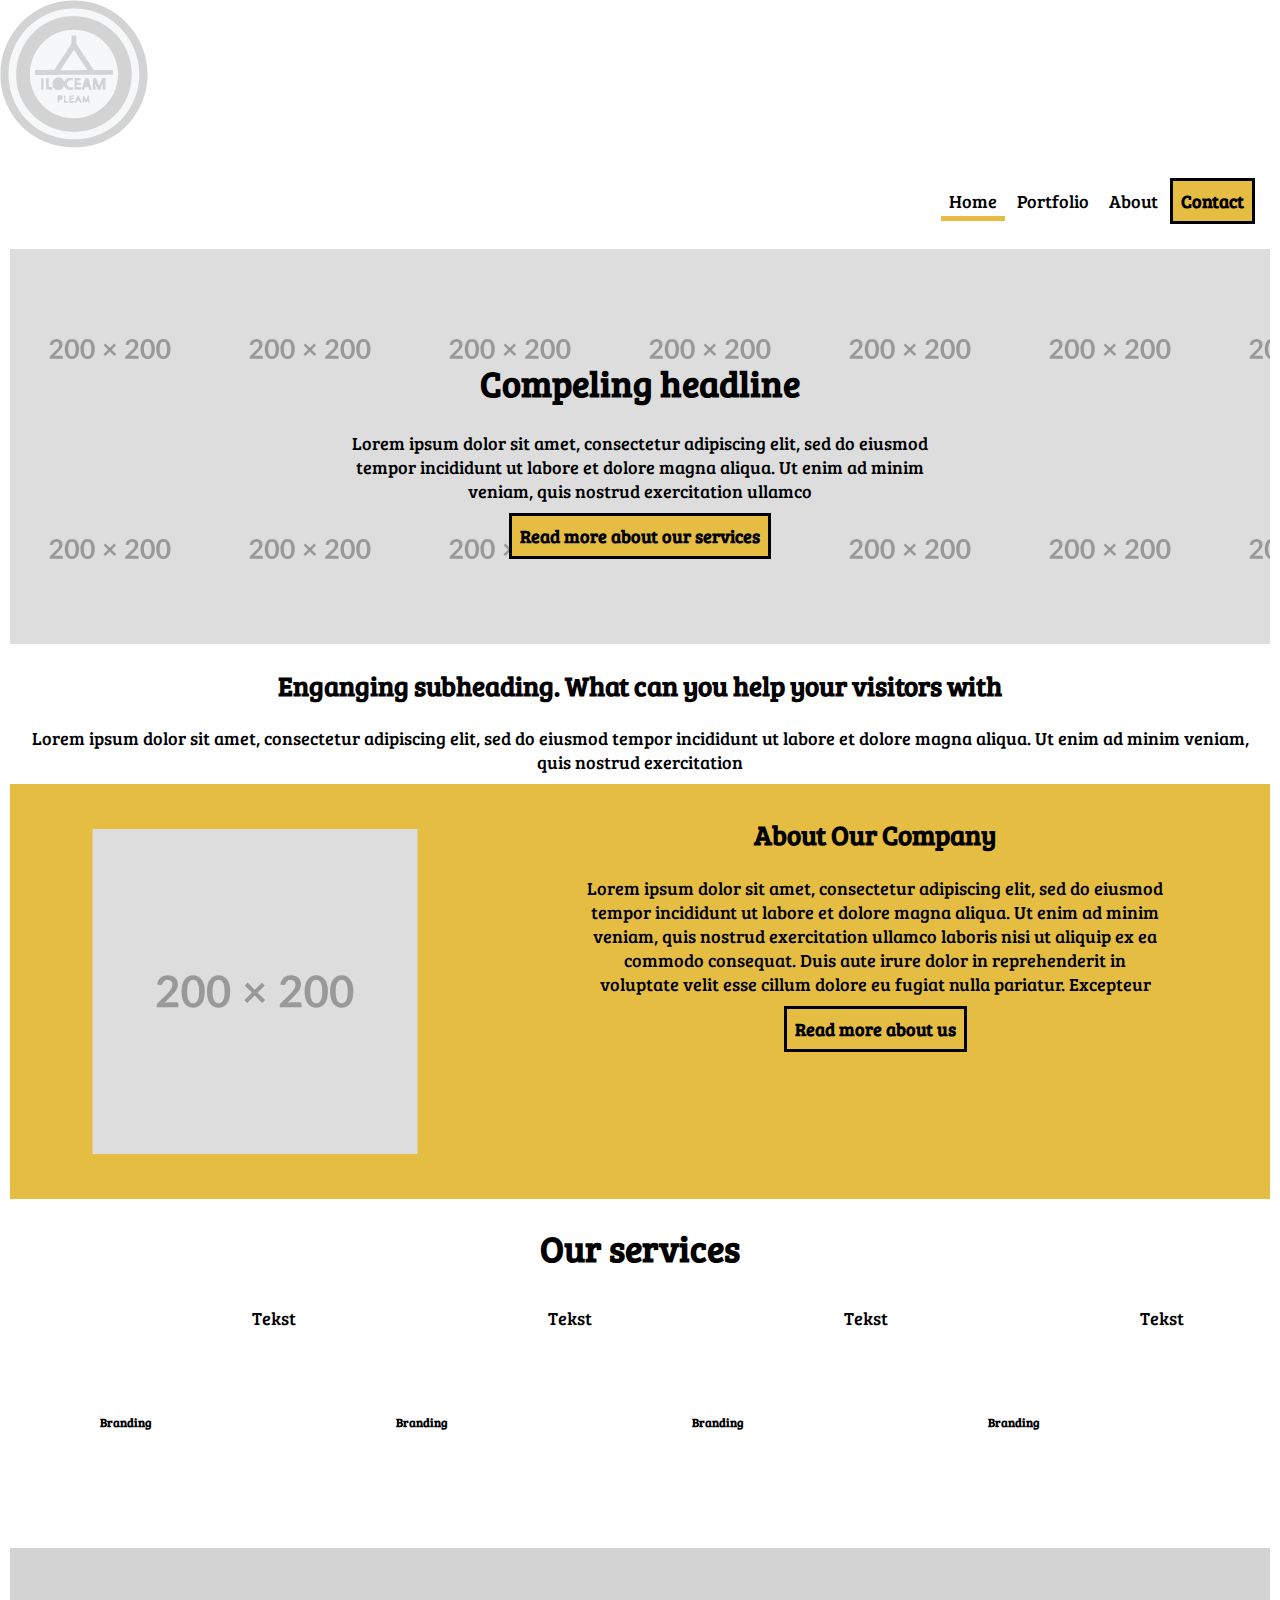
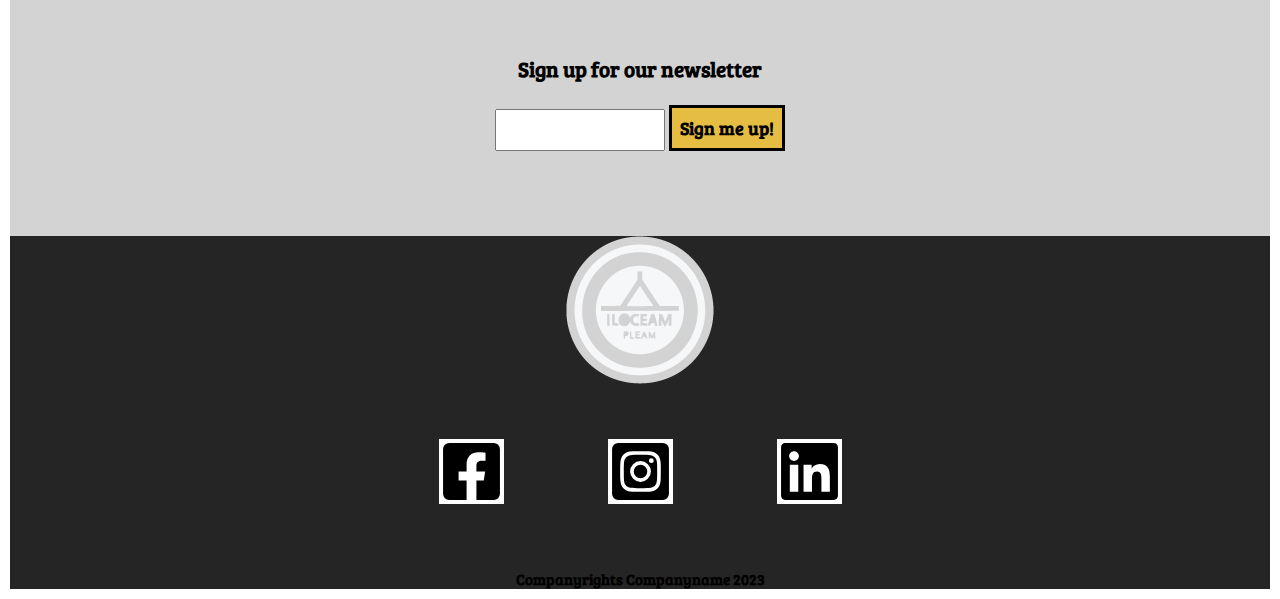
==== index.html @ fc34d61f "meny understrek" ====
<!DOCTYPE html>
<head>
    <html lang="en">
    <meta charset="UTF-8">
    <meta name="viewport" content="width=device-width, initial-scale=1.0">
    <link rel='stylesheet' media='screen and (min-width:701px) and (max-width:900px)' href='css/medium.css'/>
    <link rel="stylesheet" href="https://necolas.github.io/normalize.css/8.0.1/normalize.css" type="text/css">
    <link href="/css/fontawesome-free-6.4.2-web/css/fontawesome.css" rel="stylesheet">
    <link href="/css/fontawesome-free-6.4.2-web/css/brands.css" rel="stylesheet">
    <link href="/css/fontawesome-free-6.4.2-web/css/solid.css" rel="stylesheet">
    <link rel="stylesheet" href="css/style.css" type="text/css">
    <link rel="preconnect" href="https://fonts.googleapis.com">
    <link rel="preconnect" href="https://fonts.gstatic.com" crossorigin>
    <link href="https://fonts.googleapis.com/css2?family=Bree+Serif&family=Lilita+One&family=Supermercado+One&display=swap" rel="stylesheet">
    <title>Tittel</title>
</head>
<body>
    <div class="grid-container">
        <header>
                <a href="index.html"><img src="img/ressurser/logo1.png" alt="nettsidens logo som man alltid kan trykke på for å komme til forsiden">
                    <section>
                        <nav>
                    <a href="index.html" id="headeraside">Home</a>
                    <a href="products.html">Portfolio</a>
                    <a href="about.html">About</a>
                    <a href="about.html" class="read-more-about-us2">Contact</a>
                    </nav>
                    </section>
                </header>
                <main>
        <section class="greybox">
            <article>
            <h1><strong>Compeling headline</strong></h1>
                <p>Lorem ipsum dolor sit amet, consectetur adipiscing elit, sed do eiusmod tempor incididunt ut labore et dolore magna aliqua. Ut enim ad minim veniam, quis nostrud exercitation ullamco</p>
                <a href="#services" class="read-more-about-us2">Read more about our services</a>
                </article>
                </section>
                <section>
                <h2><strong>Enganging subheading. What can you help your visitors with</strong></h2>
                <p>Lorem ipsum dolor sit amet, consectetur adipiscing elit, sed do eiusmod tempor incididunt ut labore et dolore magna aliqua. Ut enim ad minim veniam, quis nostrud exercitation</p>
                </section>
                        <section class="portfolio6">
                            <img src="img/200x200.svg" alt="Bildetekst">
                        </article>
                        <article>
                                <h2><strong>About Our Company</strong></h2>
                            <p>Lorem ipsum dolor sit amet, consectetur adipiscing elit, sed do eiusmod tempor incididunt ut labore  et dolore magna aliqua. Ut enim ad minim veniam, quis nostrud exercitation ullamco laboris nisi ut aliquip ex ea commodo consequat. Duis aute irure dolor in reprehenderit in voluptate velit esse cillum dolore eu fugiat nulla pariatur. Excepteur</p>
                            <a href="about.html" class="read-more-about-us2">Read more about us</a>
                            </article>
        </section>
        <h1><strong>Our services</strong></h1>
        <section class="portfolio3">
                    <img src="css/fontawesome-free-6.4.2-web/" alt="">
                    <h6><strong>Branding</strong></h6>
                    <p>Tekst</p>
                    </article>
                    <img src="css/fontawesome-free-6.4.2-web/" alt="">
                    <h6><strong>Branding</strong></h6>
                    <p>Tekst</p>
                    </article>
                    <img src="css/fontawesome-free-6.4.2-web/" alt="">
                    <h6><strong>Branding</strong></h6>
                    <p>Tekst</p>
                    </article>
                    <img src="css/fontawesome-free-6.4.2-web/" alt="">
                    <h6><strong>Branding</strong></h6>
                    <p>Tekst</p>
                    </article>
                    </section>
        <section class="grey">
            <article>
            <form id="post" action="#" autocomplete="on">
                <label for="email"><h3><strong>Sign up for our newsletter</strong></h3></label>
                <input type="email" name="email" placeholder="" id="email">
                <a href="#" class="read-more-about-us2">Sign me up!</a>
                </form>
        </article>
</section>
</main>
<section class="blackbox">
    <a href="index.html" class="logo"><img src="img/ressurser/logo1.png" alt="nettsidens logo som man alltid kan trykke på for å komme til forsiden"></a></a>
    <footer>
    <a href="www.facebook.com"><img src="css/fontawesome-free-6.4.2-web/square-facebook.svg" alt=""></a>
    <a href="www.instagram.com"><img src="css/fontawesome-free-6.4.2-web/square-instagram.svg" alt=""></a>
    <a href="www.linkedin.com"><img src="css/fontawesome-free-6.4.2-web/linkedin.svg" alt=""></a>
<h5>Companyrights Companyname 2023</h5>
    </section>
    </footer>
</div>
</body>
</html>
---- css/fontawesome-free-6.4.2-web/css/brands.css ----
/*!
 * Font Awesome Free 6.4.2 by @fontawesome - https://fontawesome.com
 * License - https://fontawesome.com/license/free (Icons: CC BY 4.0, Fonts: SIL OFL 1.1, Code: MIT License)
 * Copyright 2023 Fonticons, Inc.
 */
:root, :host {
  --fa-style-family-brands: 'Font Awesome 6 Brands';
  --fa-font-brands: normal 400 1em/1 'Font Awesome 6 Brands'; }

@font-face {
  font-family: 'Font Awesome 6 Brands';
  font-style: normal;
  font-weight: 400;
  font-display: block;
  src: url("../webfonts/fa-brands-400.woff2") format("woff2"), url("../webfonts/fa-brands-400.ttf") format("truetype"); }

.fab,
.fa-brands {
  font-weight: 400; }

.fa-monero:before {
  content: "\f3d0"; }

.fa-hooli:before {
  content: "\f427"; }

.fa-yelp:before {
  content: "\f1e9"; }

.fa-cc-visa:before {
  content: "\f1f0"; }

.fa-lastfm:before {
  content: "\f202"; }

.fa-shopware:before {
  content: "\f5b5"; }

.fa-creative-commons-nc:before {
  content: "\f4e8"; }

.fa-aws:before {
  content: "\f375"; }

.fa-redhat:before {
  content: "\f7bc"; }

.fa-yoast:before {
  content: "\f2b1"; }

.fa-cloudflare:before {
  content: "\e07d"; }

.fa-ups:before {
  content: "\f7e0"; }

.fa-wpexplorer:before {
  content: "\f2de"; }

.fa-dyalog:before {
  content: "\f399"; }

.fa-bity:before {
  content: "\f37a"; }

.fa-stackpath:before {
  content: "\f842"; }

.fa-buysellads:before {
  content: "\f20d"; }

.fa-first-order:before {
  content: "\f2b0"; }

.fa-modx:before {
  content: "\f285"; }

.fa-guilded:before {
  content: "\e07e"; }

.fa-vnv:before {
  content: "\f40b"; }

.fa-square-js:before {
  content: "\f3b9"; }

.fa-js-square:before {
  content: "\f3b9"; }

.fa-microsoft:before {
  content: "\f3ca"; }

.fa-qq:before {
  content: "\f1d6"; }

.fa-orcid:before {
  content: "\f8d2"; }

.fa-java:before {
  content: "\f4e4"; }

.fa-invision:before {
  content: "\f7b0"; }

.fa-creative-commons-pd-alt:before {
  content: "\f4ed"; }

.fa-centercode:before {
  content: "\f380"; }

.fa-glide-g:before {
  content: "\f2a6"; }

.fa-drupal:before {
  content: "\f1a9"; }

.fa-hire-a-helper:before {
  content: "\f3b0"; }

.fa-creative-commons-by:before {
  content: "\f4e7"; }

.fa-unity:before {
  content: "\e049"; }

.fa-whmcs:before {
  content: "\f40d"; }

.fa-rocketchat:before {
  content: "\f3e8"; }

.fa-vk:before {
  content: "\f189"; }

.fa-untappd:before {
  content: "\f405"; }

.fa-mailchimp:before {
  content: "\f59e"; }

.fa-css3-alt:before {
  content: "\f38b"; }

.fa-square-reddit:before {
  content: "\f1a2"; }

.fa-reddit-square:before {
  content: "\f1a2"; }

.fa-vimeo-v:before {
  content: "\f27d"; }

.fa-contao:before {
  content: "\f26d"; }

.fa-square-font-awesome:before {
  content: "\e5ad"; }

.fa-deskpro:before {
  content: "\f38f"; }

.fa-sistrix:before {
  content: "\f3ee"; }

.fa-square-instagram:before {
  content: "\e055"; }

.fa-instagram-square:before {
  content: "\e055"; }

.fa-battle-net:before {
  content: "\f835"; }

.fa-the-red-yeti:before {
  content: "\f69d"; }

.fa-square-hacker-news:before {
  content: "\f3af"; }

.fa-hacker-news-square:before {
  content: "\f3af"; }

.fa-edge:before {
  content: "\f282"; }

.fa-threads:before {
  content: "\e618"; }

.fa-napster:before {
  content: "\f3d2"; }

.fa-square-snapchat:before {
  content: "\f2ad"; }

.fa-snapchat-square:before {
  content: "\f2ad"; }

.fa-google-plus-g:before {
  content: "\f0d5"; }

.fa-artstation:before {
  content: "\f77a"; }

.fa-markdown:before {
  content: "\f60f"; }

.fa-sourcetree:before {
  content: "\f7d3"; }

.fa-google-plus:before {
  content: "\f2b3"; }

.fa-diaspora:before {
  content: "\f791"; }

.fa-foursquare:before {
  content: "\f180"; }

.fa-stack-overflow:before {
  content: "\f16c"; }

.fa-github-alt:before {
  content: "\f113"; }

.fa-phoenix-squadron:before {
  content: "\f511"; }

.fa-pagelines:before {
  content: "\f18c"; }

.fa-algolia:before {
  content: "\f36c"; }

.fa-red-river:before {
  content: "\f3e3"; }

.fa-creative-commons-sa:before {
  content: "\f4ef"; }

.fa-safari:before {
  content: "\f267"; }

.fa-google:before {
  content: "\f1a0"; }

.fa-square-font-awesome-stroke:before {
  content: "\f35c"; }

.fa-font-awesome-alt:before {
  content: "\f35c"; }

.fa-atlassian:before {
  content: "\f77b"; }

.fa-linkedin-in:before {
  content: "\f0e1"; }

.fa-digital-ocean:before {
  content: "\f391"; }

.fa-nimblr:before {
  content: "\f5a8"; }

.fa-chromecast:before {
  content: "\f838"; }

.fa-evernote:before {
  content: "\f839"; }

.fa-hacker-news:before {
  content: "\f1d4"; }

.fa-creative-commons-sampling:before {
  content: "\f4f0"; }

.fa-adversal:before {
  content: "\f36a"; }

.fa-creative-commons:before {
  content: "\f25e"; }

.fa-watchman-monitoring:before {
  content: "\e087"; }

.fa-fonticons:before {
  content: "\f280"; }

.fa-weixin:before {
  content: "\f1d7"; }

.fa-shirtsinbulk:before {
  content: "\f214"; }

.fa-codepen:before {
  content: "\f1cb"; }

.fa-git-alt:before {
  content: "\f841"; }

.fa-lyft:before {
  content: "\f3c3"; }

.fa-rev:before {
  content: "\f5b2"; }

.fa-windows:before {
  content: "\f17a"; }

.fa-wizards-of-the-coast:before {
  content: "\f730"; }

.fa-square-viadeo:before {
  content: "\f2aa"; }

.fa-viadeo-square:before {
  content: "\f2aa"; }

.fa-meetup:before {
  content: "\f2e0"; }

.fa-centos:before {
  content: "\f789"; }

.fa-adn:before {
  content: "\f170"; }

.fa-cloudsmith:before {
  content: "\f384"; }

.fa-pied-piper-alt:before {
  content: "\f1a8"; }

.fa-square-dribbble:before {
  content: "\f397"; }

.fa-dribbble-square:before {
  content: "\f397"; }

.fa-codiepie:before {
  content: "\f284"; }

.fa-node:before {
  content: "\f419"; }

.fa-mix:before {
  content: "\f3cb"; }

.fa-steam:before {
  content: "\f1b6"; }

.fa-cc-apple-pay:before {
  content: "\f416"; }

.fa-scribd:before {
  content: "\f28a"; }

.fa-debian:before {
  content: "\e60b"; }

.fa-openid:before {
  content: "\f19b"; }

.fa-instalod:before {
  content: "\e081"; }

.fa-expeditedssl:before {
  content: "\f23e"; }

.fa-sellcast:before {
  content: "\f2da"; }

.fa-square-twitter:before {
  content: "\f081"; }

.fa-twitter-square:before {
  content: "\f081"; }

.fa-r-project:before {
  content: "\f4f7"; }

.fa-delicious:before {
  content: "\f1a5"; }

.fa-freebsd:before {
  content: "\f3a4"; }

.fa-vuejs:before {
  content: "\f41f"; }

.fa-accusoft:before {
  content: "\f369"; }

.fa-ioxhost:before {
  content: "\f208"; }

.fa-fonticons-fi:before {
  content: "\f3a2"; }

.fa-app-store:before {
  content: "\f36f"; }

.fa-cc-mastercard:before {
  content: "\f1f1"; }

.fa-itunes-note:before {
  content: "\f3b5"; }

.fa-golang:before {
  content: "\e40f"; }

.fa-kickstarter:before {
  content: "\f3bb"; }

.fa-grav:before {
  content: "\f2d6"; }

.fa-weibo:before {
  content: "\f18a"; }

.fa-uncharted:before {
  content: "\e084"; }

.fa-firstdraft:before {
  content: "\f3a1"; }

.fa-square-youtube:before {
  content: "\f431"; }

.fa-youtube-square:before {
  content: "\f431"; }

.fa-wikipedia-w:before {
  content: "\f266"; }

.fa-wpressr:before {
  content: "\f3e4"; }

.fa-rendact:before {
  content: "\f3e4"; }

.fa-angellist:before {
  content: "\f209"; }

.fa-galactic-republic:before {
  content: "\f50c"; }

.fa-nfc-directional:before {
  content: "\e530"; }

.fa-skype:before {
  content: "\f17e"; }

.fa-joget:before {
  content: "\f3b7"; }

.fa-fedora:before {
  content: "\f798"; }

.fa-stripe-s:before {
  content: "\f42a"; }

.fa-meta:before {
  content: "\e49b"; }

.fa-laravel:before {
  content: "\f3bd"; }

.fa-hotjar:before {
  content: "\f3b1"; }

.fa-bluetooth-b:before {
  content: "\f294"; }

.fa-sticker-mule:before {
  content: "\f3f7"; }

.fa-creative-commons-zero:before {
  content: "\f4f3"; }

.fa-hips:before {
  content: "\f452"; }

.fa-behance:before {
  content: "\f1b4"; }

.fa-reddit:before {
  content: "\f1a1"; }

.fa-discord:before {
  content: "\f392"; }

.fa-chrome:before {
  content: "\f268"; }

.fa-app-store-ios:before {
  content: "\f370"; }

.fa-cc-discover:before {
  content: "\f1f2"; }

.fa-wpbeginner:before {
  content: "\f297"; }

.fa-confluence:before {
  content: "\f78d"; }

.fa-mdb:before {
  content: "\f8ca"; }

.fa-dochub:before {
  content: "\f394"; }

.fa-accessible-icon:before {
  content: "\f368"; }

.fa-ebay:before {
  content: "\f4f4"; }

.fa-amazon:before {
  content: "\f270"; }

.fa-unsplash:before {
  content: "\e07c"; }

.fa-yarn:before {
  content: "\f7e3"; }

.fa-square-steam:before {
  content: "\f1b7"; }

.fa-steam-square:before {
  content: "\f1b7"; }

.fa-500px:before {
  content: "\f26e"; }

.fa-square-vimeo:before {
  content: "\f194"; }

.fa-vimeo-square:before {
  content: "\f194"; }

.fa-asymmetrik:before {
  content: "\f372"; }

.fa-font-awesome:before {
  content: "\f2b4"; }

.fa-font-awesome-flag:before {
  content: "\f2b4"; }

.fa-font-awesome-logo-full:before {
  content: "\f2b4"; }

.fa-gratipay:before {
  content: "\f184"; }

.fa-apple:before {
  content: "\f179"; }

.fa-hive:before {
  content: "\e07f"; }

.fa-gitkraken:before {
  content: "\f3a6"; }

.fa-keybase:before {
  content: "\f4f5"; }

.fa-apple-pay:before {
  content: "\f415"; }

.fa-padlet:before {
  content: "\e4a0"; }

.fa-amazon-pay:before {
  content: "\f42c"; }

.fa-square-github:before {
  content: "\f092"; }

.fa-github-square:before {
  content: "\f092"; }

.fa-stumbleupon:before {
  content: "\f1a4"; }

.fa-fedex:before {
  content: "\f797"; }

.fa-phoenix-framework:before {
  content: "\f3dc"; }

.fa-shopify:before {
  content: "\e057"; }

.fa-neos:before {
  content: "\f612"; }

.fa-square-threads:before {
  content: "\e619"; }

.fa-hackerrank:before {
  content: "\f5f7"; }

.fa-researchgate:before {
  content: "\f4f8"; }

.fa-swift:before {
  content: "\f8e1"; }

.fa-angular:before {
  content: "\f420"; }

.fa-speakap:before {
  content: "\f3f3"; }

.fa-angrycreative:before {
  content: "\f36e"; }

.fa-y-combinator:before {
  content: "\f23b"; }

.fa-empire:before {
  content: "\f1d1"; }

.fa-envira:before {
  content: "\f299"; }

.fa-square-gitlab:before {
  content: "\e5ae"; }

.fa-gitlab-square:before {
  content: "\e5ae"; }

.fa-studiovinari:before {
  content: "\f3f8"; }

.fa-pied-piper:before {
  content: "\f2ae"; }

.fa-wordpress:before {
  content: "\f19a"; }

.fa-product-hunt:before {
  content: "\f288"; }

.fa-firefox:before {
  content: "\f269"; }

.fa-linode:before {
  content: "\f2b8"; }

.fa-goodreads:before {
  content: "\f3a8"; }

.fa-square-odnoklassniki:before {
  content: "\f264"; }

.fa-odnoklassniki-square:before {
  content: "\f264"; }

.fa-jsfiddle:before {
  content: "\f1cc"; }

.fa-sith:before {
  content: "\f512"; }

.fa-themeisle:before {
  content: "\f2b2"; }

.fa-page4:before {
  content: "\f3d7"; }

.fa-hashnode:before {
  content: "\e499"; }

.fa-react:before {
  content: "\f41b"; }

.fa-cc-paypal:before {
  content: "\f1f4"; }

.fa-squarespace:before {
  content: "\f5be"; }

.fa-cc-stripe:before {
  content: "\f1f5"; }

.fa-creative-commons-share:before {
  content: "\f4f2"; }

.fa-bitcoin:before {
  content: "\f379"; }

.fa-keycdn:before {
  content: "\f3ba"; }

.fa-opera:before {
  content: "\f26a"; }

.fa-itch-io:before {
  content: "\f83a"; }

.fa-umbraco:before {
  content: "\f8e8"; }

.fa-galactic-senate:before {
  content: "\f50d"; }

.fa-ubuntu:before {
  content: "\f7df"; }

.fa-draft2digital:before {
  content: "\f396"; }

.fa-stripe:before {
  content: "\f429"; }

.fa-houzz:before {
  content: "\f27c"; }

.fa-gg:before {
  content: "\f260"; }

.fa-dhl:before {
  content: "\f790"; }

.fa-square-pinterest:before {
  content: "\f0d3"; }

.fa-pinterest-square:before {
  content: "\f0d3"; }

.fa-xing:before {
  content: "\f168"; }

.fa-blackberry:before {
  content: "\f37b"; }

.fa-creative-commons-pd:before {
  content: "\f4ec"; }

.fa-playstation:before {
  content: "\f3df"; }

.fa-quinscape:before {
  content: "\f459"; }

.fa-less:before {
  content: "\f41d"; }

.fa-blogger-b:before {
  content: "\f37d"; }

.fa-opencart:before {
  content: "\f23d"; }

.fa-vine:before {
  content: "\f1ca"; }

.fa-paypal:before {
  content: "\f1ed"; }

.fa-gitlab:before {
  content: "\f296"; }

.fa-typo3:before {
  content: "\f42b"; }

.fa-reddit-alien:before {
  content: "\f281"; }

.fa-yahoo:before {
  content: "\f19e"; }

.fa-dailymotion:before {
  content: "\e052"; }

.fa-affiliatetheme:before {
  content: "\f36b"; }

.fa-pied-piper-pp:before {
  content: "\f1a7"; }

.fa-bootstrap:before {
  content: "\f836"; }

.fa-odnoklassniki:before {
  content: "\f263"; }

.fa-nfc-symbol:before {
  content: "\e531"; }

.fa-ethereum:before {
  content: "\f42e"; }

.fa-speaker-deck:before {
  content: "\f83c"; }

.fa-creative-commons-nc-eu:before {
  content: "\f4e9"; }

.fa-patreon:before {
  content: "\f3d9"; }

.fa-avianex:before {
  content: "\f374"; }

.fa-ello:before {
  content: "\f5f1"; }

.fa-gofore:before {
  content: "\f3a7"; }

.fa-bimobject:before {
  content: "\f378"; }

.fa-facebook-f:before {
  content: "\f39e"; }

.fa-square-google-plus:before {
  content: "\f0d4"; }

.fa-google-plus-square:before {
  content: "\f0d4"; }

.fa-mandalorian:before {
  content: "\f50f"; }

.fa-first-order-alt:before {
  content: "\f50a"; }

.fa-osi:before {
  content: "\f41a"; }

.fa-google-wallet:before {
  content: "\f1ee"; }

.fa-d-and-d-beyond:before {
  content: "\f6ca"; }

.fa-periscope:before {
  content: "\f3da"; }

.fa-fulcrum:before {
  content: "\f50b"; }

.fa-cloudscale:before {
  content: "\f383"; }

.fa-forumbee:before {
  content: "\f211"; }

.fa-mizuni:before {
  content: "\f3cc"; }

.fa-schlix:before {
  content: "\f3ea"; }

.fa-square-xing:before {
  content: "\f169"; }

.fa-xing-square:before {
  content: "\f169"; }

.fa-bandcamp:before {
  content: "\f2d5"; }

.fa-wpforms:before {
  content: "\f298"; }

.fa-cloudversify:before {
  content: "\f385"; }

.fa-usps:before {
  content: "\f7e1"; }

.fa-megaport:before {
  content: "\f5a3"; }

.fa-magento:before {
  content: "\f3c4"; }

.fa-spotify:before {
  content: "\f1bc"; }

.fa-optin-monster:before {
  content: "\f23c"; }

.fa-fly:before {
  content: "\f417"; }

.fa-aviato:before {
  content: "\f421"; }

.fa-itunes:before {
  content: "\f3b4"; }

.fa-cuttlefish:before {
  content: "\f38c"; }

.fa-blogger:before {
  content: "\f37c"; }

.fa-flickr:before {
  content: "\f16e"; }

.fa-viber:before {
  content: "\f409"; }

.fa-soundcloud:before {
  content: "\f1be"; }

.fa-digg:before {
  content: "\f1a6"; }

.fa-tencent-weibo:before {
  content: "\f1d5"; }

.fa-symfony:before {
  content: "\f83d"; }

.fa-maxcdn:before {
  content: "\f136"; }

.fa-etsy:before {
  content: "\f2d7"; }

.fa-facebook-messenger:before {
  content: "\f39f"; }

.fa-audible:before {
  content: "\f373"; }

.fa-think-peaks:before {
  content: "\f731"; }

.fa-bilibili:before {
  content: "\e3d9"; }

.fa-erlang:before {
  content: "\f39d"; }

.fa-x-twitter:before {
  content: "\e61b"; }

.fa-cotton-bureau:before {
  content: "\f89e"; }

.fa-dashcube:before {
  content: "\f210"; }

.fa-42-group:before {
  content: "\e080"; }

.fa-innosoft:before {
  content: "\e080"; }

.fa-stack-exchange:before {
  content: "\f18d"; }

.fa-elementor:before {
  content: "\f430"; }

.fa-square-pied-piper:before {
  content: "\e01e"; }

.fa-pied-piper-square:before {
  content: "\e01e"; }

.fa-creative-commons-nd:before {
  content: "\f4eb"; }

.fa-palfed:before {
  content: "\f3d8"; }

.fa-superpowers:before {
  content: "\f2dd"; }

.fa-resolving:before {
  content: "\f3e7"; }

.fa-xbox:before {
  content: "\f412"; }

.fa-searchengin:before {
  content: "\f3eb"; }

.fa-tiktok:before {
  content: "\e07b"; }

.fa-square-facebook:before {
  content: "\f082"; }

.fa-facebook-square:before {
  content: "\f082"; }

.fa-renren:before {
  content: "\f18b"; }

.fa-linux:before {
  content: "\f17c"; }

.fa-glide:before {
  content: "\f2a5"; }

.fa-linkedin:before {
  content: "\f08c"; }

.fa-hubspot:before {
  content: "\f3b2"; }

.fa-deploydog:before {
  content: "\f38e"; }

.fa-twitch:before {
  content: "\f1e8"; }

.fa-ravelry:before {
  content: "\f2d9"; }

.fa-mixer:before {
  content: "\e056"; }

.fa-square-lastfm:before {
  content: "\f203"; }

.fa-lastfm-square:before {
  content: "\f203"; }

.fa-vimeo:before {
  content: "\f40a"; }

.fa-mendeley:before {
  content: "\f7b3"; }

.fa-uniregistry:before {
  content: "\f404"; }

.fa-figma:before {
  content: "\f799"; }

.fa-creative-commons-remix:before {
  content: "\f4ee"; }

.fa-cc-amazon-pay:before {
  content: "\f42d"; }

.fa-dropbox:before {
  content: "\f16b"; }

.fa-instagram:before {
  content: "\f16d"; }

.fa-cmplid:before {
  content: "\e360"; }

.fa-facebook:before {
  content: "\f09a"; }

.fa-gripfire:before {
  content: "\f3ac"; }

.fa-jedi-order:before {
  content: "\f50e"; }

.fa-uikit:before {
  content: "\f403"; }

.fa-fort-awesome-alt:before {
  content: "\f3a3"; }

.fa-phabricator:before {
  content: "\f3db"; }

.fa-ussunnah:before {
  content: "\f407"; }

.fa-earlybirds:before {
  content: "\f39a"; }

.fa-trade-federation:before {
  content: "\f513"; }

.fa-autoprefixer:before {
  content: "\f41c"; }

.fa-whatsapp:before {
  content: "\f232"; }

.fa-slideshare:before {
  content: "\f1e7"; }

.fa-google-play:before {
  content: "\f3ab"; }

.fa-viadeo:before {
  content: "\f2a9"; }

.fa-line:before {
  content: "\f3c0"; }

.fa-google-drive:before {
  content: "\f3aa"; }

.fa-servicestack:before {
  content: "\f3ec"; }

.fa-simplybuilt:before {
  content: "\f215"; }

.fa-bitbucket:before {
  content: "\f171"; }

.fa-imdb:before {
  content: "\f2d8"; }

.fa-deezer:before {
  content: "\e077"; }

.fa-raspberry-pi:before {
  content: "\f7bb"; }

.fa-jira:before {
  content: "\f7b1"; }

.fa-docker:before {
  content: "\f395"; }

.fa-screenpal:before {
  content: "\e570"; }

.fa-bluetooth:before {
  content: "\f293"; }

.fa-gitter:before {
  content: "\f426"; }

.fa-d-and-d:before {
  content: "\f38d"; }

.fa-microblog:before {
  content: "\e01a"; }

.fa-cc-diners-club:before {
  content: "\f24c"; }

.fa-gg-circle:before {
  content: "\f261"; }

.fa-pied-piper-hat:before {
  content: "\f4e5"; }

.fa-kickstarter-k:before {
  content: "\f3bc"; }

.fa-yandex:before {
  content: "\f413"; }

.fa-readme:before {
  content: "\f4d5"; }

.fa-html5:before {
  content: "\f13b"; }

.fa-sellsy:before {
  content: "\f213"; }

.fa-sass:before {
  content: "\f41e"; }

.fa-wirsindhandwerk:before {
  content: "\e2d0"; }

.fa-wsh:before {
  content: "\e2d0"; }

.fa-buromobelexperte:before {
  content: "\f37f"; }

.fa-salesforce:before {
  content: "\f83b"; }

.fa-octopus-deploy:before {
  content: "\e082"; }

.fa-medapps:before {
  content: "\f3c6"; }

.fa-ns8:before {
  content: "\f3d5"; }

.fa-pinterest-p:before {
  content: "\f231"; }

.fa-apper:before {
  content: "\f371"; }

.fa-fort-awesome:before {
  content: "\f286"; }

.fa-waze:before {
  content: "\f83f"; }

.fa-cc-jcb:before {
  content: "\f24b"; }

.fa-snapchat:before {
  content: "\f2ab"; }

.fa-snapchat-ghost:before {
  content: "\f2ab"; }

.fa-fantasy-flight-games:before {
  content: "\f6dc"; }

.fa-rust:before {
  content: "\e07a"; }

.fa-wix:before {
  content: "\f5cf"; }

.fa-square-behance:before {
  content: "\f1b5"; }

.fa-behance-square:before {
  content: "\f1b5"; }

.fa-supple:before {
  content: "\f3f9"; }

.fa-rebel:before {
  content: "\f1d0"; }

.fa-css3:before {
  content: "\f13c"; }

.fa-staylinked:before {
  content: "\f3f5"; }

.fa-kaggle:before {
  content: "\f5fa"; }

.fa-space-awesome:before {
  content: "\e5ac"; }

.fa-deviantart:before {
  content: "\f1bd"; }

.fa-cpanel:before {
  content: "\f388"; }

.fa-goodreads-g:before {
  content: "\f3a9"; }

.fa-square-git:before {
  content: "\f1d2"; }

.fa-git-square:before {
  content: "\f1d2"; }

.fa-square-tumblr:before {
  content: "\f174"; }

.fa-tumblr-square:before {
  content: "\f174"; }

.fa-trello:before {
  content: "\f181"; }

.fa-creative-commons-nc-jp:before {
  content: "\f4ea"; }

.fa-get-pocket:before {
  content: "\f265"; }

.fa-perbyte:before {
  content: "\e083"; }

.fa-grunt:before {
  content: "\f3ad"; }

.fa-weebly:before {
  content: "\f5cc"; }

.fa-connectdevelop:before {
  content: "\f20e"; }

.fa-leanpub:before {
  content: "\f212"; }

.fa-black-tie:before {
  content: "\f27e"; }

.fa-themeco:before {
  content: "\f5c6"; }

.fa-python:before {
  content: "\f3e2"; }

.fa-android:before {
  content: "\f17b"; }

.fa-bots:before {
  content: "\e340"; }

.fa-free-code-camp:before {
  content: "\f2c5"; }

.fa-hornbill:before {
  content: "\f592"; }

.fa-js:before {
  content: "\f3b8"; }

.fa-ideal:before {
  content: "\e013"; }

.fa-git:before {
  content: "\f1d3"; }

.fa-dev:before {
  content: "\f6cc"; }

.fa-sketch:before {
  content: "\f7c6"; }

.fa-yandex-international:before {
  content: "\f414"; }

.fa-cc-amex:before {
  content: "\f1f3"; }

.fa-uber:before {
  content: "\f402"; }

.fa-github:before {
  content: "\f09b"; }

.fa-php:before {
  content: "\f457"; }

.fa-alipay:before {
  content: "\f642"; }

.fa-youtube:before {
  content: "\f167"; }

.fa-skyatlas:before {
  content: "\f216"; }

.fa-firefox-browser:before {
  content: "\e007"; }

.fa-replyd:before {
  content: "\f3e6"; }

.fa-suse:before {
  content: "\f7d6"; }

.fa-jenkins:before {
  content: "\f3b6"; }

.fa-twitter:before {
  content: "\f099"; }

.fa-rockrms:before {
  content: "\f3e9"; }

.fa-pinterest:before {
  content: "\f0d2"; }

.fa-buffer:before {
  content: "\f837"; }

.fa-npm:before {
  content: "\f3d4"; }

.fa-yammer:before {
  content: "\f840"; }

.fa-btc:before {
  content: "\f15a"; }

.fa-dribbble:before {
  content: "\f17d"; }

.fa-stumbleupon-circle:before {
  content: "\f1a3"; }

.fa-internet-explorer:before {
  content: "\f26b"; }

.fa-stubber:before {
  content: "\e5c7"; }

.fa-telegram:before {
  content: "\f2c6"; }

.fa-telegram-plane:before {
  content: "\f2c6"; }

.fa-old-republic:before {
  content: "\f510"; }

.fa-odysee:before {
  content: "\e5c6"; }

.fa-square-whatsapp:before {
  content: "\f40c"; }

.fa-whatsapp-square:before {
  content: "\f40c"; }

.fa-node-js:before {
  content: "\f3d3"; }

.fa-edge-legacy:before {
  content: "\e078"; }

.fa-slack:before {
  content: "\f198"; }

.fa-slack-hash:before {
  content: "\f198"; }

.fa-medrt:before {
  content: "\f3c8"; }

.fa-usb:before {
  content: "\f287"; }

.fa-tumblr:before {
  content: "\f173"; }

.fa-vaadin:before {
  content: "\f408"; }

.fa-quora:before {
  content: "\f2c4"; }

.fa-square-x-twitter:before {
  content: "\e61a"; }

.fa-reacteurope:before {
  content: "\f75d"; }

.fa-medium:before {
  content: "\f23a"; }

.fa-medium-m:before {
  content: "\f23a"; }

.fa-amilia:before {
  content: "\f36d"; }

.fa-mixcloud:before {
  content: "\f289"; }

.fa-flipboard:before {
  content: "\f44d"; }

.fa-viacoin:before {
  content: "\f237"; }

.fa-critical-role:before {
  content: "\f6c9"; }

.fa-sitrox:before {
  content: "\e44a"; }

.fa-discourse:before {
  content: "\f393"; }

.fa-joomla:before {
  content: "\f1aa"; }

.fa-mastodon:before {
  content: "\f4f6"; }

.fa-airbnb:before {
  content: "\f834"; }

.fa-wolf-pack-battalion:before {
  content: "\f514"; }

.fa-buy-n-large:before {
  content: "\f8a6"; }

.fa-gulp:before {
  content: "\f3ae"; }

.fa-creative-commons-sampling-plus:before {
  content: "\f4f1"; }

.fa-strava:before {
  content: "\f428"; }

.fa-ember:before {
  content: "\f423"; }

.fa-canadian-maple-leaf:before {
  content: "\f785"; }

.fa-teamspeak:before {
  content: "\f4f9"; }

.fa-pushed:before {
  content: "\f3e1"; }

.fa-wordpress-simple:before {
  content: "\f411"; }

.fa-nutritionix:before {
  content: "\f3d6"; }

.fa-wodu:before {
  content: "\e088"; }

.fa-google-pay:before {
  content: "\e079"; }

.fa-intercom:before {
  content: "\f7af"; }

.fa-zhihu:before {
  content: "\f63f"; }

.fa-korvue:before {
  content: "\f42f"; }

.fa-pix:before {
  content: "\e43a"; }

.fa-steam-symbol:before {
  content: "\f3f6"; }
---- css/fontawesome-free-6.4.2-web/css/solid.css ----
/*!
 * Font Awesome Free 6.4.2 by @fontawesome - https://fontawesome.com
 * License - https://fontawesome.com/license/free (Icons: CC BY 4.0, Fonts: SIL OFL 1.1, Code: MIT License)
 * Copyright 2023 Fonticons, Inc.
 */
:root, :host {
  --fa-style-family-classic: 'Font Awesome 6 Free';
  --fa-font-solid: normal 900 1em/1 'Font Awesome 6 Free'; }

@font-face {
  font-family: 'Font Awesome 6 Free';
  font-style: normal;
  font-weight: 900;
  font-display: block;
  src: url("../webfonts/fa-solid-900.woff2") format("woff2"), url("../webfonts/fa-solid-900.ttf") format("truetype"); }

.fas,
.fa-solid {
  font-weight: 900; }
---- css/style.css ----
*{
    box-sizing: border-box;
}

body{
    font-family: 'Bree Serif', serif;
    font-size:18px;
    margin:0 auto;
    background-color:#fff;
}

#grid-container {
    display:grid;
    grid-template-areas: "header header header" "main main main" "footer footer footer";
}

header{
    grid-area:header;
}

header nav{
    justify-content:right;
    text-align:right;
    padding:25px;
}

header nav a{
    color:#000;
    text-decoration: none;
    position: relative;
    padding: 0.5rem;
}

header img{
    justify-content:left;
    text-align:left;
}

main {
    grid-area:main;
    justify-content:center;
    text-align:center;
}

main section article{
    max-width:600px;
    min-width:100px;
    width:100%;
    margin:0 auto;
    padding:0 auto;
}

main img{
    justify-content:center;
    width:fit-content;
}

h6{
    justify-content:center;
    padding:90px;
}

p{
    margin:10px;
}

h5{
    margin:10px;
}

.read-more-about-us2:hover{
    background-color:#000;
    color:#e6bd43;
}

.read-more-about-us2{
    display:inline-block;
    text-decoration:none;
    font-weight:bold;
    color:#000;
    background-color:#e6bd43;
    border:solid 3px black;
    padding:8px;
    margin:0 auto;
}

.portfolio3{
    display:flex;
    flex-wrap:wrap;
    align-items:stretch;
    background-color:#fff;
}

.portfolio4{
    display:flex;
    flex-wrap:wrap;
    align-items:stretch;
    background-color:#e6bd43;
}

.portfolio4 img{
    width:175px;
    height:175px;
}

.portfolio6{
    display:flex;
    flex-wrap:wrap;
    align-items:stretch;
    background-color:#e6bd43;
    margin:0 auto;
    padding:10px;
}

.portfolio6 img{
    width:400px;
    height:325px;
    margin:35px;
}

.greybox{
    display:block;
    background-color:lightgrey;
    background-image:url(../img/200x200.svg);
    padding:85px;
    margin:0 auto;
    max-width:1260px;
    max-height:700px;
    text-align:center;
}

.grey{
    display:block;
    background-color:lightgrey;
    padding:85px;
    margin:0 auto;
    max-width:1260px;
    max-height:700px;
    text-align:center;
}

.whiteaboutbox{
    box-sizing: border-box;
    height:850px;
    text-align:center;
    background-image:url(https://placehold.co/1000x1000/ffffff/252525);
    border-spacing: initial;
    border-image-source:url(https://placehold.co/1000x1000/252525/ffffff);
    border-image-width:45px;
    border-image-slice:1%;
    border-radius:initial;
    width:fit-content;
    height:fit-content;
    padding:65px;
    margin:0 auto;
}

footer{
    grid-area:footer;
}

footer img{
    display:inline-block;
    width:65px;
    height:65px;
    background-color:#fff;
    margin:50px;
}

.blackbox{
    display:block;
    background-color:#252525;
    margin:0 auto;
    text-align:center;
    max-width:1260px;
    height:fit-content;
}

.logo{
    justify-content:left;
}

#headeraside:before{
    content: " ";
    position:absolute;
    display:block;
    width:100%;
    height:5px;
    bottom:0;
    right:0;
    background-color:#e6bd43;
}

#headeraside:hover::before{
    content: " ";
    position:absolute;
    display:block;
    width:100%;
    height:5px;
    bottom:0;
    right:0;
    background-color:#e6bd43;
    }
    
    #email{
        width:170px;
        height:42px;
    }

@media only screen and (min-width:701px) and (max-width:900px) {
    .grid-container {
        display:grid;
        grid-template-areas: "header header header" "main main main" "footer footer footer";
    }
    }

    main section{
        overflow:hidden;
        max-width:1260px;
        width:100%;
        margin:0 auto;
    }

    main article{
        float:center;
        margin:10px;
    }
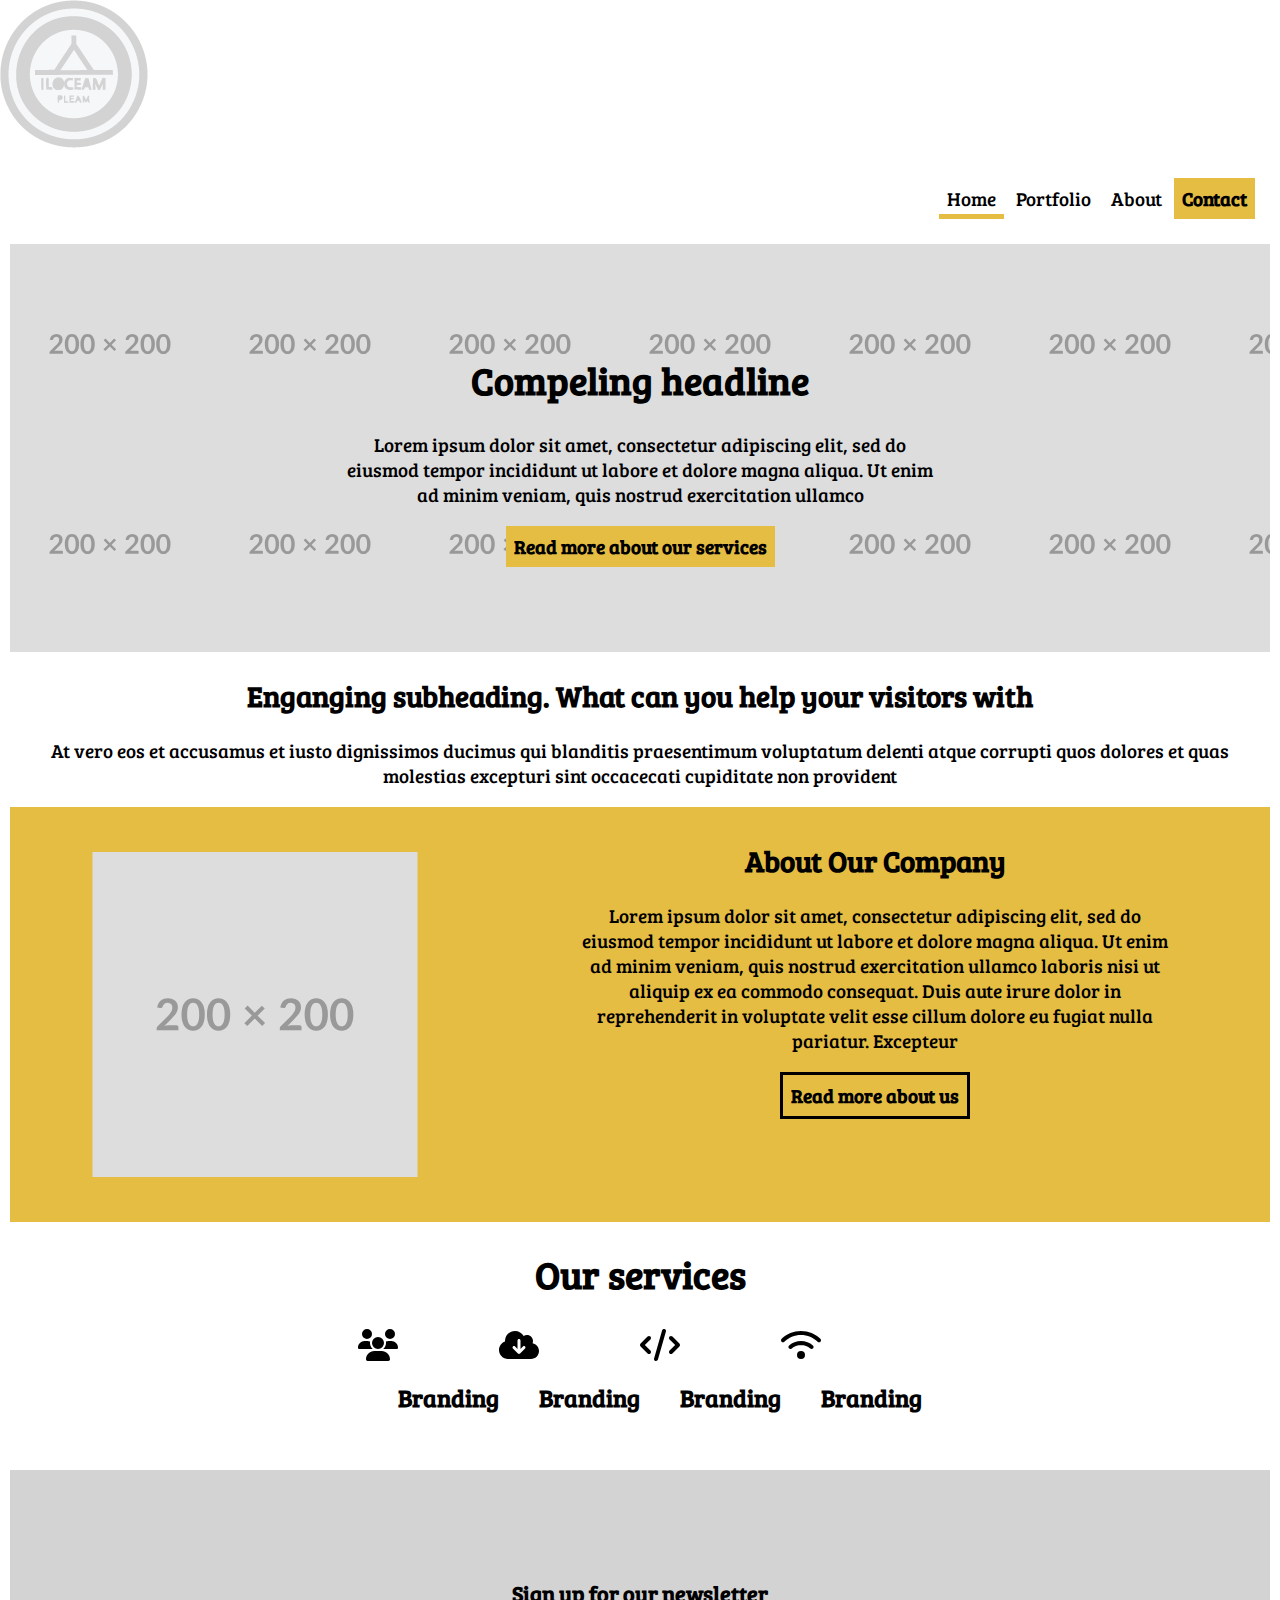
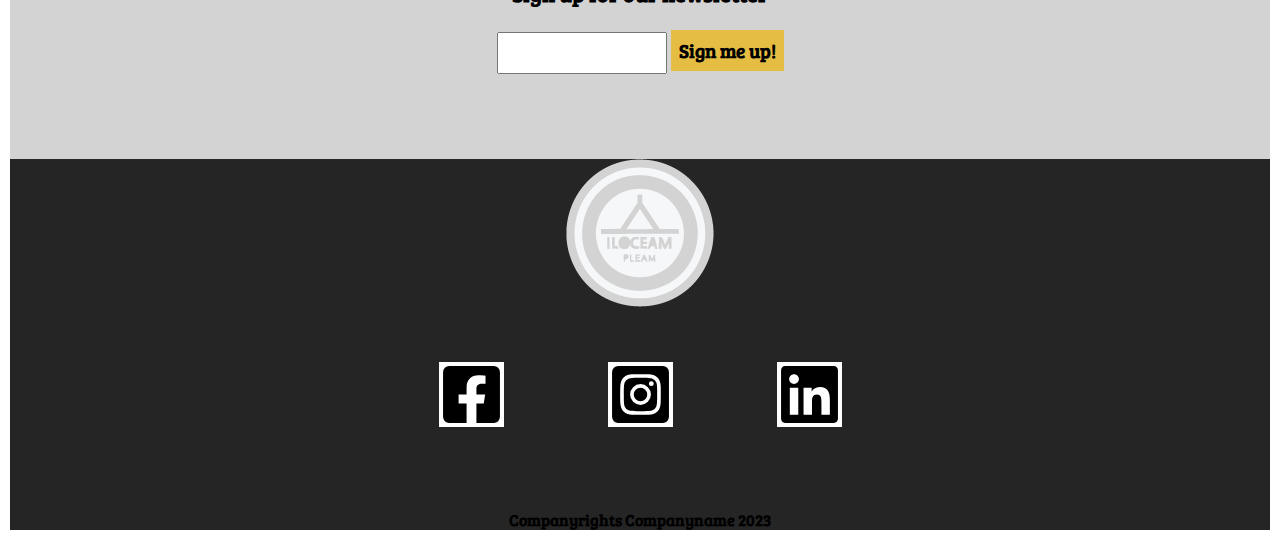
==== commit 104c5860: "branding" ====
--- a/index.html
+++ b/index.html
@@ -37,7 +37,7 @@
                 </section>
                 <section>
                 <h2><strong>Enganging subheading. What can you help your visitors with</strong></h2>
-                <p>Lorem ipsum dolor sit amet, consectetur adipiscing elit, sed do eiusmod tempor incididunt ut labore et dolore magna aliqua. Ut enim ad minim veniam, quis nostrud exercitation</p>
+                <p>At vero eos et accusamus et iusto dignissimos ducimus qui blanditis praesentimum voluptatum delenti atque corrupti quos dolores et quas molestias excepturi sint occacecati cupiditate non provident</p>
                 </section>
                         <section class="portfolio6">
                             <img src="img/200x200.svg" alt="Bildetekst">
@@ -45,28 +45,20 @@
                         <article>
                                 <h2><strong>About Our Company</strong></h2>
                             <p>Lorem ipsum dolor sit amet, consectetur adipiscing elit, sed do eiusmod tempor incididunt ut labore  et dolore magna aliqua. Ut enim ad minim veniam, quis nostrud exercitation ullamco laboris nisi ut aliquip ex ea commodo consequat. Duis aute irure dolor in reprehenderit in voluptate velit esse cillum dolore eu fugiat nulla pariatur. Excepteur</p>
-                            <a href="about.html" class="read-more-about-us2">Read more about us</a>
+                            <a href="about.html" class="read-more-about-us3">Read more about us</a>
                             </article>
         </section>
         <h1><strong>Our services</strong></h1>
-        <section class="portfolio3">
-                    <img src="css/fontawesome-free-6.4.2-web/" alt="">
-                    <h6><strong>Branding</strong></h6>
-                    <p>Tekst</p>
-                    </article>
-                    <img src="css/fontawesome-free-6.4.2-web/" alt="">
-                    <h6><strong>Branding</strong></h6>
-                    <p>Tekst</p>
-                    </article>
-                    <img src="css/fontawesome-free-6.4.2-web/" alt="">
-                    <h6><strong>Branding</strong></h6>
-                    <p>Tekst</p>
-                    </article>
-                    <img src="css/fontawesome-free-6.4.2-web/" alt="">
-                    <h6><strong>Branding</strong></h6>
-                    <p>Tekst</p>
-                    </article>
-                    </section>
+        <section class="section">
+            <img src="css/fontawesome-free-6.4.2-web/users-solid.svg" alt="ikon som illustrerer brukere">
+            <h6><strong>Branding</strong></h6>
+            <img src="css/fontawesome-free-6.4.2-web/cloud-arrow-down-solid.svg" alt="ikon som illustrerer sky pil">
+            <h6><strong>Branding</strong></h6>
+            <img src="css/fontawesome-free-6.4.2-web/code-solid.svg" alt="ikon som illustrerer tegnene man har rundt når man koder">
+            <h6><strong>Branding</strong></h6>
+            <img src="css/fontawesome-free-6.4.2-web/wifi-solid.svg" alt="ikon som illustrerer full tilkobling med wi-fi">
+            <h6><strong>Branding</strong></h6>
+                </section>
         <section class="grey">
             <article>
             <form id="post" action="#" autocomplete="on">
--- a/css/style.css
+++ b/css/style.css
@@ -4,7 +4,7 @@
 
 body{
     font-family: 'Bree Serif', serif;
-    font-size:18px;
+    font-size:19px;
     margin:0 auto;
     background-color:#fff;
 }
@@ -47,7 +47,6 @@
     min-width:100px;
     width:100%;
     margin:0 auto;
-    padding:0 auto;
 }
 
 main img{
@@ -55,17 +54,20 @@
     width:fit-content;
 }
 
-h6{
-    justify-content:center;
-    padding:90px;
-}
-
-p{
-    margin:10px;
-}
-
-h5{
-    margin:10px;
+.section{
+    display:flex;
+    flex-wrap:wrap;
+    align-items:stretch;
+    background-color:#fff;
+    justify-content: center;
+    font-size:36px;
+    width:50%;
+}
+
+.section img{
+    width:40px;
+    height:40px;
+    background-color:#fff;
 }
 
 .read-more-about-us2:hover{
@@ -74,6 +76,16 @@
 }
 
 .read-more-about-us2{
+    display:inline-block;
+    text-decoration:none;
+    font-weight:bold;
+    color:#000;
+    background-color:#e6bd43;
+    padding:8px;
+    margin:0 auto;
+}
+
+.read-more-about-us3{
     display:inline-block;
     text-decoration:none;
     font-weight:bold;
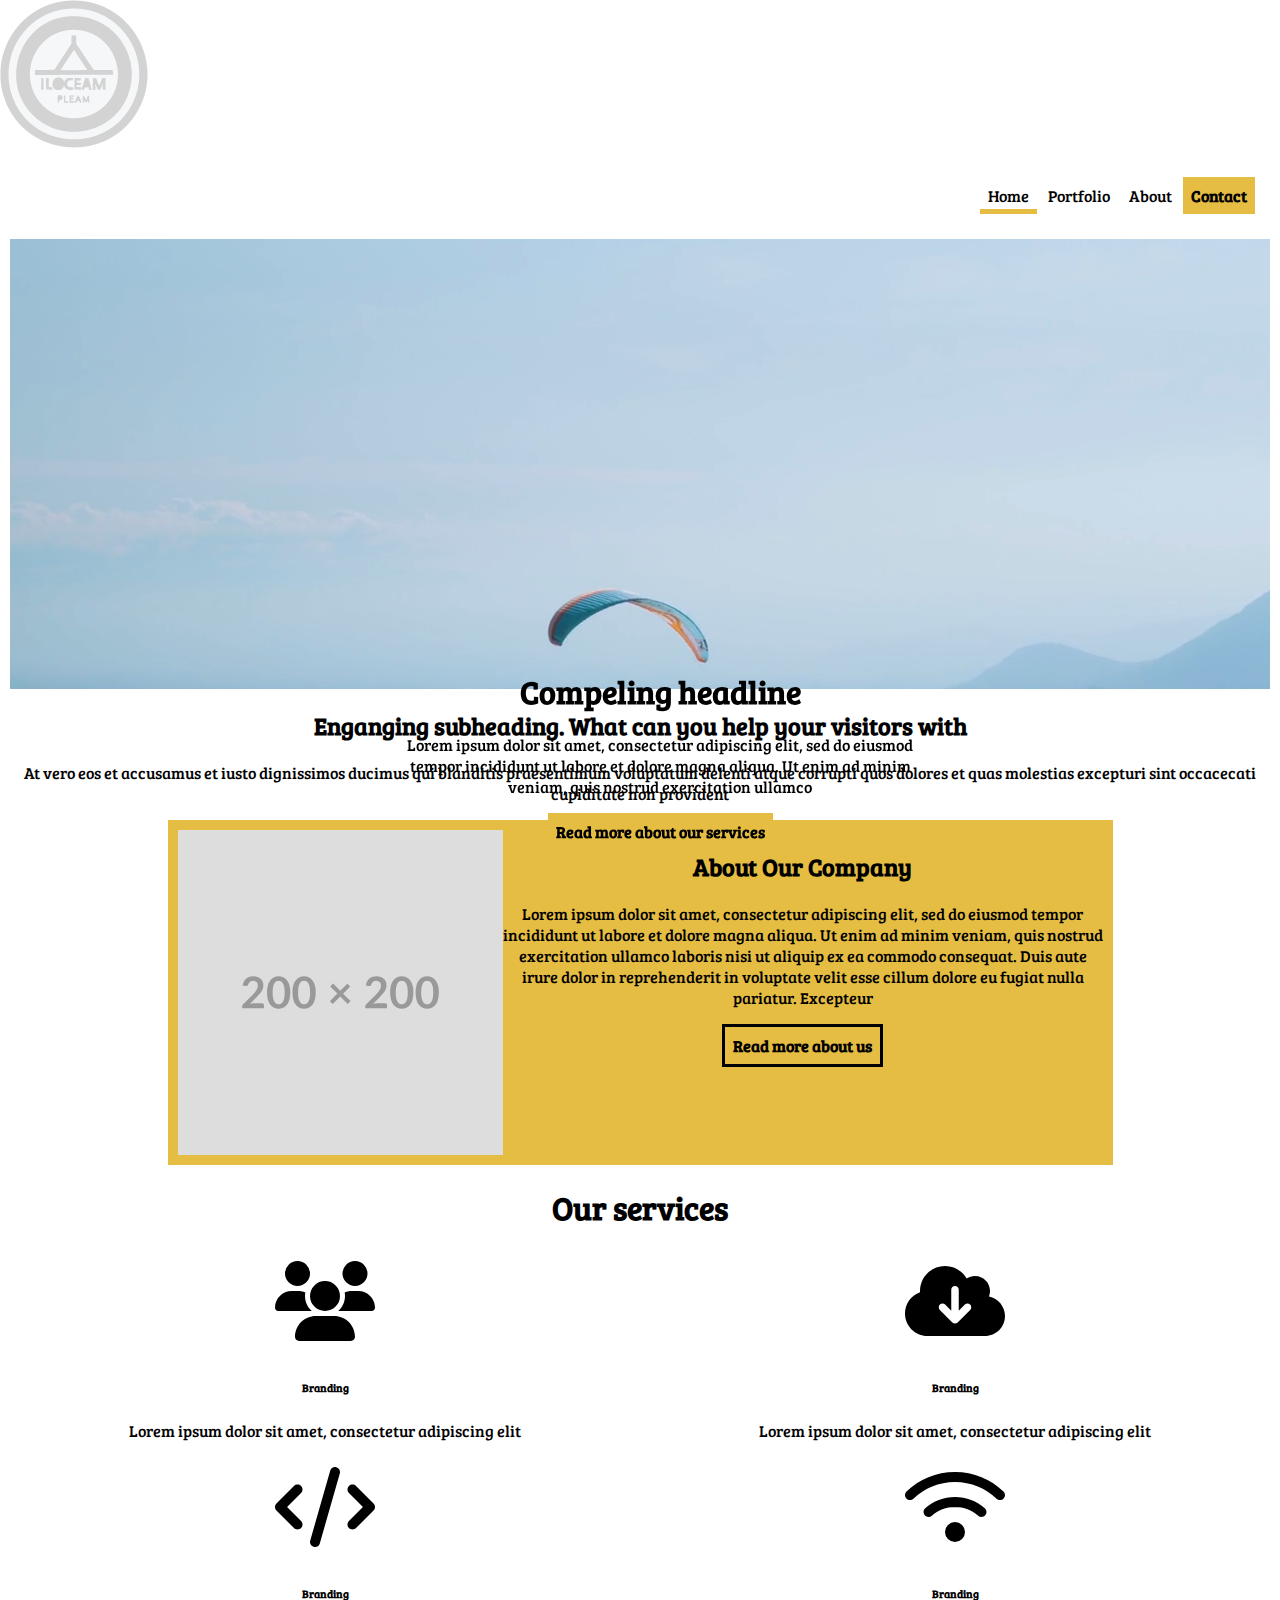
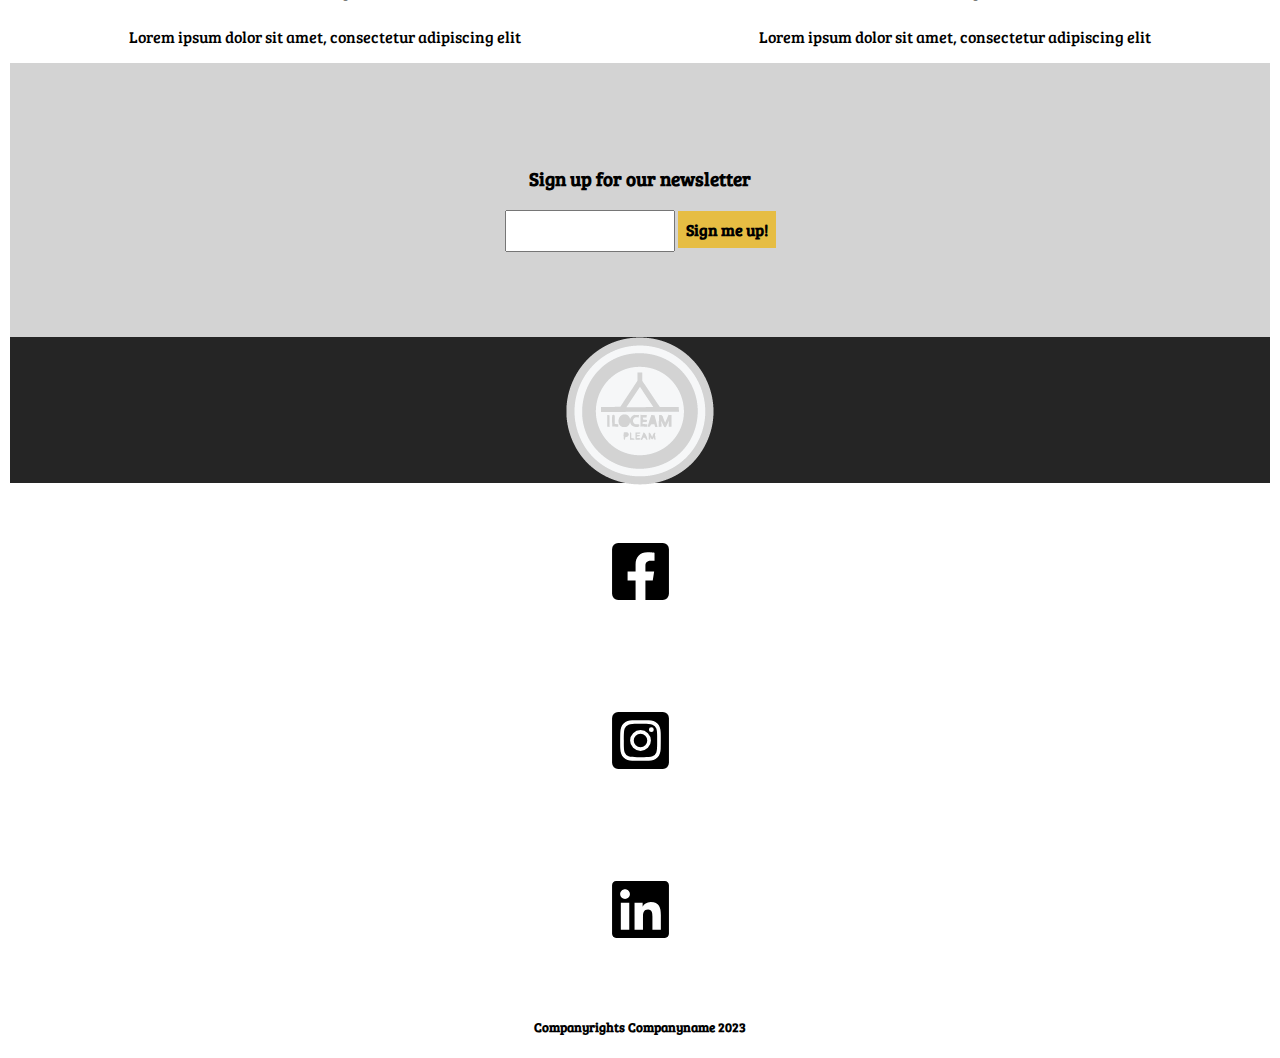
==== commit 5fc3436a: "plassering" ====
--- a/index.html
+++ b/index.html
@@ -29,10 +29,15 @@
                 </header>
                 <main>
         <section class="greybox">
+            <video autoplay muted loop id="myVideo">
+                <source src="img/ressurser/mountains.mp4" type="video/mp4">
+              </video>
             <article>
-            <h1><strong>Compeling headline</strong></h1>
-                <p>Lorem ipsum dolor sit amet, consectetur adipiscing elit, sed do eiusmod tempor incididunt ut labore et dolore magna aliqua. Ut enim ad minim veniam, quis nostrud exercitation ullamco</p>
-                <a href="#services" class="read-more-about-us2">Read more about our services</a>
+                <div class="content">
+                    <h1><strong>Compeling headline</strong></h1>
+                    <p>Lorem ipsum dolor sit amet, consectetur adipiscing elit, sed do eiusmod tempor incididunt ut labore et dolore magna aliqua. Ut enim ad minim veniam, quis nostrud exercitation ullamco</p>
+                    <a class="read-more-about-us2">Read more about our services</a>
+                  </div>
                 </article>
                 </section>
                 <section>
@@ -47,18 +52,33 @@
                             <p>Lorem ipsum dolor sit amet, consectetur adipiscing elit, sed do eiusmod tempor incididunt ut labore  et dolore magna aliqua. Ut enim ad minim veniam, quis nostrud exercitation ullamco laboris nisi ut aliquip ex ea commodo consequat. Duis aute irure dolor in reprehenderit in voluptate velit esse cillum dolore eu fugiat nulla pariatur. Excepteur</p>
                             <a href="about.html" class="read-more-about-us3">Read more about us</a>
                             </article>
-        </section>
+                            </section>
+        <section>
         <h1><strong>Our services</strong></h1>
-        <section class="section">
+    </section>
+    <section class="services">
+        <article>
             <img src="css/fontawesome-free-6.4.2-web/users-solid.svg" alt="ikon som illustrerer brukere">
             <h6><strong>Branding</strong></h6>
-            <img src="css/fontawesome-free-6.4.2-web/cloud-arrow-down-solid.svg" alt="ikon som illustrerer sky pil">
-            <h6><strong>Branding</strong></h6>
+            <p>Lorem ipsum dolor sit amet, consectetur adipiscing elit</p>
+            </article>
+            <article>
+                <img src="css/fontawesome-free-6.4.2-web/cloud-arrow-down-solid.svg" alt="ikon som illustrerer sky pil">
+                <h6><strong>Branding</strong></h6>
+                <p>Lorem ipsum dolor sit amet, consectetur adipiscing elit</p>
+        </article>
+        <article>
             <img src="css/fontawesome-free-6.4.2-web/code-solid.svg" alt="ikon som illustrerer tegnene man har rundt når man koder">
             <h6><strong>Branding</strong></h6>
-            <img src="css/fontawesome-free-6.4.2-web/wifi-solid.svg" alt="ikon som illustrerer full tilkobling med wi-fi">
-            <h6><strong>Branding</strong></h6>
-                </section>
+            <p>Lorem ipsum dolor sit amet, consectetur adipiscing elit</p>
+            </article>
+            <article>
+                <img src="css/fontawesome-free-6.4.2-web/wifi-solid.svg" alt="ikon som illustrerer full tilkobling med wi-fi">
+                <h6><strong>Branding</strong></h6>
+                <p>Lorem ipsum dolor sit amet, consectetur adipiscing elit</p>
+        </article>
+    </section>
+</section>
         <section class="grey">
             <article>
             <form id="post" action="#" autocomplete="on">
@@ -70,7 +90,7 @@
 </section>
 </main>
 <section class="blackbox">
-    <a href="index.html" class="logo"><img src="img/ressurser/logo1.png" alt="nettsidens logo som man alltid kan trykke på for å komme til forsiden"></a></a>
+    <a href="index.html"><img src="img/ressurser/logo1.png" alt="nettsidens logo som man alltid kan trykke på for å komme til forsiden"></a></a>
     <footer>
     <a href="www.facebook.com"><img src="css/fontawesome-free-6.4.2-web/square-facebook.svg" alt=""></a>
     <a href="www.instagram.com"><img src="css/fontawesome-free-6.4.2-web/square-instagram.svg" alt=""></a>
--- a/css/style.css
+++ b/css/style.css
@@ -4,8 +4,8 @@
 
 body{
     font-family: 'Bree Serif', serif;
-    font-size:19px;
-    margin:0 auto;
+    margin:0 auto;
+    font-size:16px;
     background-color:#fff;
 }
 
@@ -15,6 +15,7 @@
 }
 
 header{
+    display:grid;
     grid-area:header;
 }
 
@@ -37,6 +38,7 @@
 }
 
 main {
+    display:grid;
     grid-area:main;
     justify-content:center;
     text-align:center;
@@ -47,27 +49,6 @@
     min-width:100px;
     width:100%;
     margin:0 auto;
-}
-
-main img{
-    justify-content:center;
-    width:fit-content;
-}
-
-.section{
-    display:flex;
-    flex-wrap:wrap;
-    align-items:stretch;
-    background-color:#fff;
-    justify-content: center;
-    font-size:36px;
-    width:50%;
-}
-
-.section img{
-    width:40px;
-    height:40px;
-    background-color:#fff;
 }
 
 .read-more-about-us2:hover{
@@ -96,6 +77,11 @@
     margin:0 auto;
 }
 
+.read-more-about-us3:hover{
+    background-color:#000;
+    color:#e6bd43;
+}
+
 .portfolio3{
     display:flex;
     flex-wrap:wrap;
@@ -122,22 +108,23 @@
     background-color:#e6bd43;
     margin:0 auto;
     padding:10px;
+    width:fit-content;
 }
 
 .portfolio6 img{
     width:400px;
     height:325px;
-    margin:35px;
+    margin:0 auto;
+    width:fit-content;
 }
 
 .greybox{
     display:block;
-    background-color:lightgrey;
-    background-image:url(../img/200x200.svg);
-    padding:85px;
+    background-color:#252525;
+    padding:0 auto;
     margin:0 auto;
     max-width:1260px;
-    max-height:700px;
+    max-height:450px;
     text-align:center;
 }
 
@@ -168,6 +155,7 @@
 }
 
 footer{
+    display:grid;
     grid-area:footer;
 }
 
@@ -179,13 +167,19 @@
     margin:50px;
 }
 
+#footerikons{
+    display:block;
+    justify-content:left;
+    align-items:stretch;
+}
+
 .blackbox{
     display:block;
     background-color:#252525;
     margin:0 auto;
     text-align:center;
     max-width:1260px;
-    height:fit-content;
+    height:146px;
 }
 
 .logo{
@@ -217,6 +211,28 @@
     #email{
         width:170px;
         height:42px;
+    }
+
+    .services{
+        display:flex;
+        flex-wrap:wrap;
+        align-items:stretch;
+        margin:0 auto;
+        padding:0 auto;
+    }
+
+    .services img{
+        justify-content:center;
+        width:100px;
+        height:100px;
+    }
+
+    .content{
+        position:absolute;
+        bottom:0;
+        color:#000;
+        width:50%;
+        padding:50px;
     }
 
 @media only screen and (min-width:701px) and (max-width:900px) {
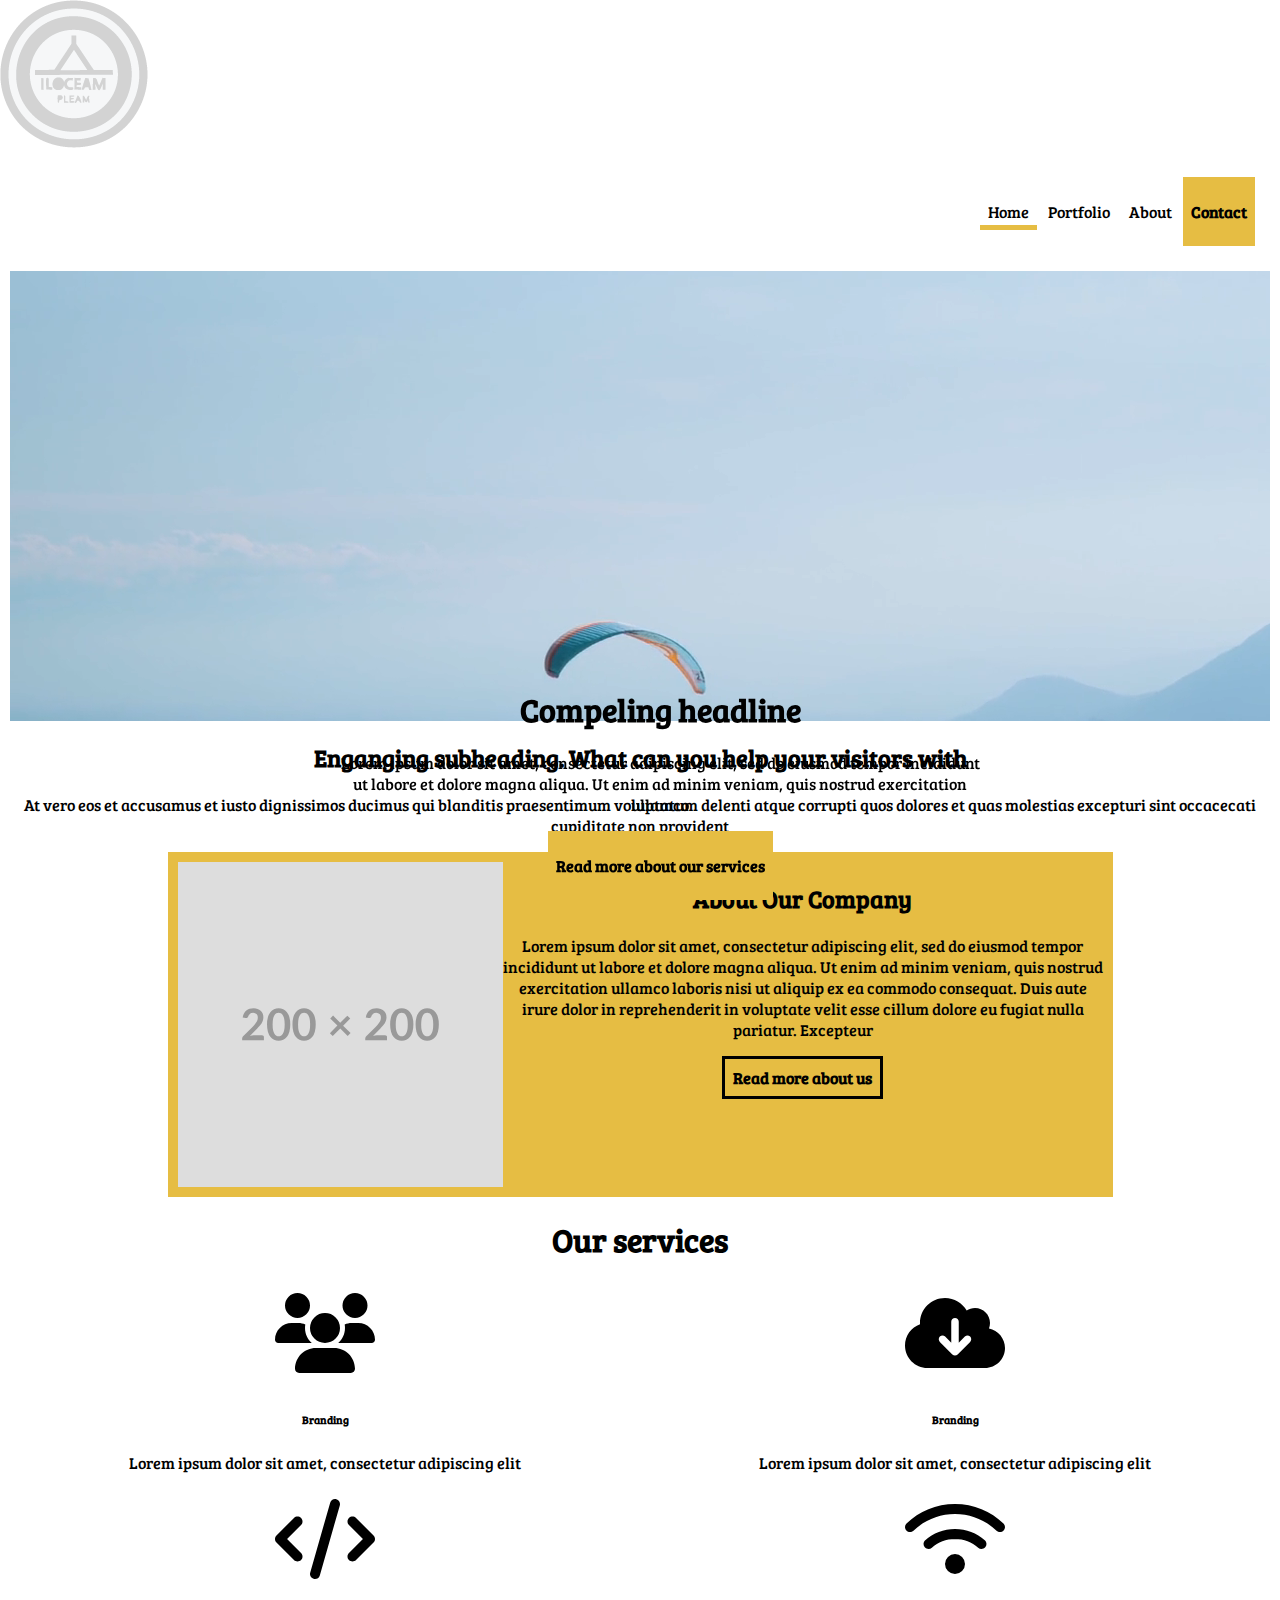
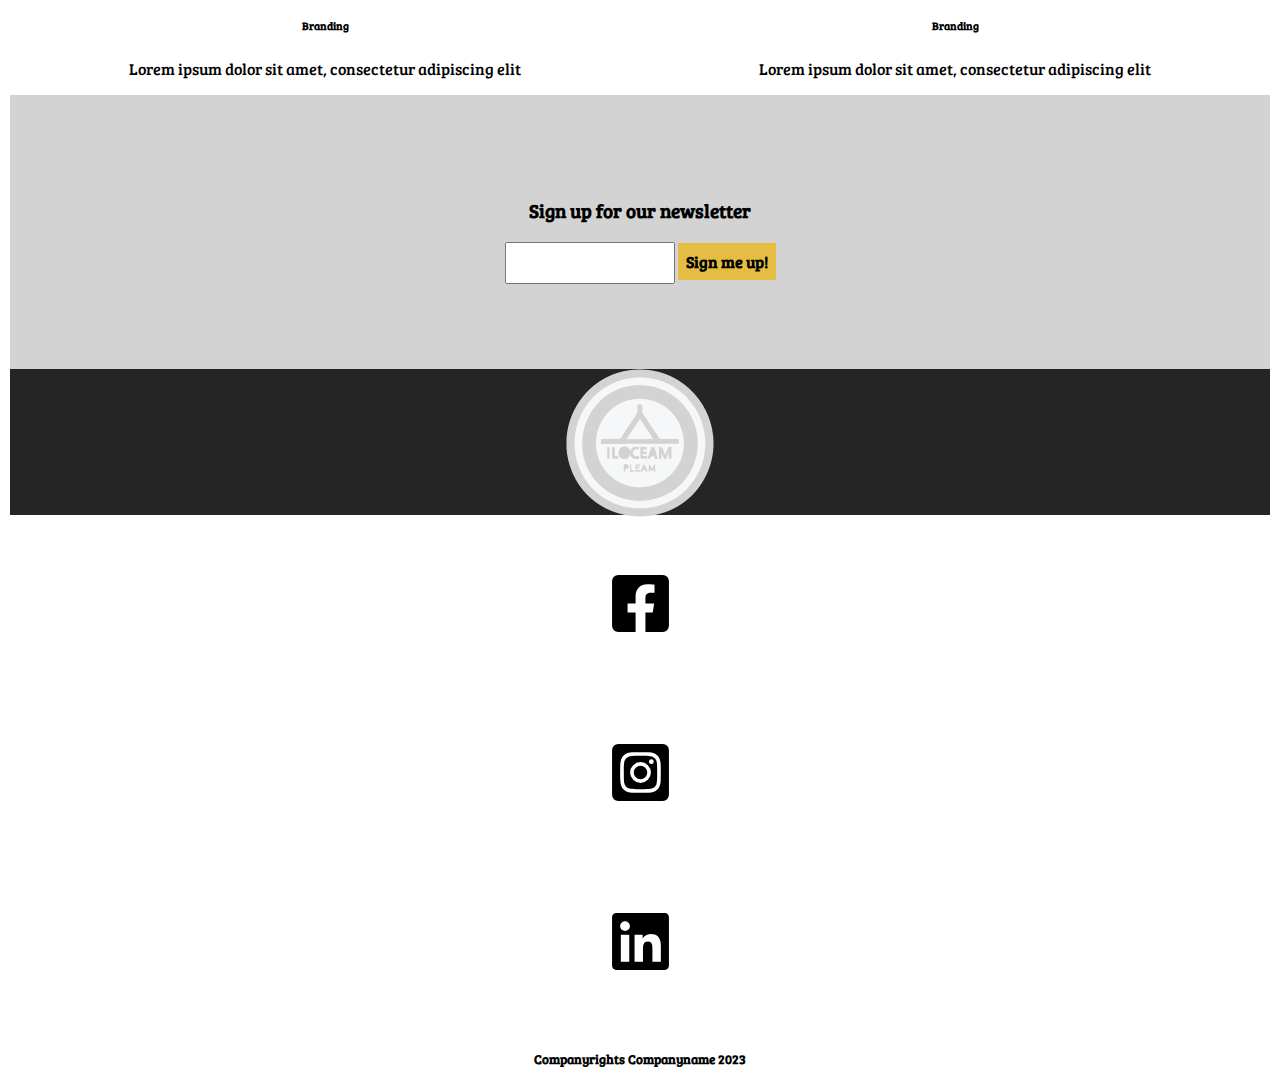
==== commit 2aad2d59: "linker" ====
--- a/index.html
+++ b/index.html
@@ -23,7 +23,7 @@
                     <a href="index.html" id="headeraside">Home</a>
                     <a href="products.html">Portfolio</a>
                     <a href="about.html">About</a>
-                    <a href="about.html" class="read-more-about-us2">Contact</a>
+                    <a class="read-more-about-us2" href="/about.html/#portfolio3"><p><strong>Contact</strong></p></a>
                     </nav>
                     </section>
                 </header>
@@ -36,7 +36,7 @@
                 <div class="content">
                     <h1><strong>Compeling headline</strong></h1>
                     <p>Lorem ipsum dolor sit amet, consectetur adipiscing elit, sed do eiusmod tempor incididunt ut labore et dolore magna aliqua. Ut enim ad minim veniam, quis nostrud exercitation ullamco</p>
-                    <a class="read-more-about-us2">Read more about our services</a>
+                    <a class="read-more-about-us2" href="#services"><p><strong>Read more about our services</strong></p></a>
                   </div>
                 </article>
                 </section>
--- a/css/style.css
+++ b/css/style.css
@@ -232,7 +232,6 @@
         bottom:0;
         color:#000;
         width:50%;
-        padding:50px;
     }
 
 @media only screen and (min-width:701px) and (max-width:900px) {
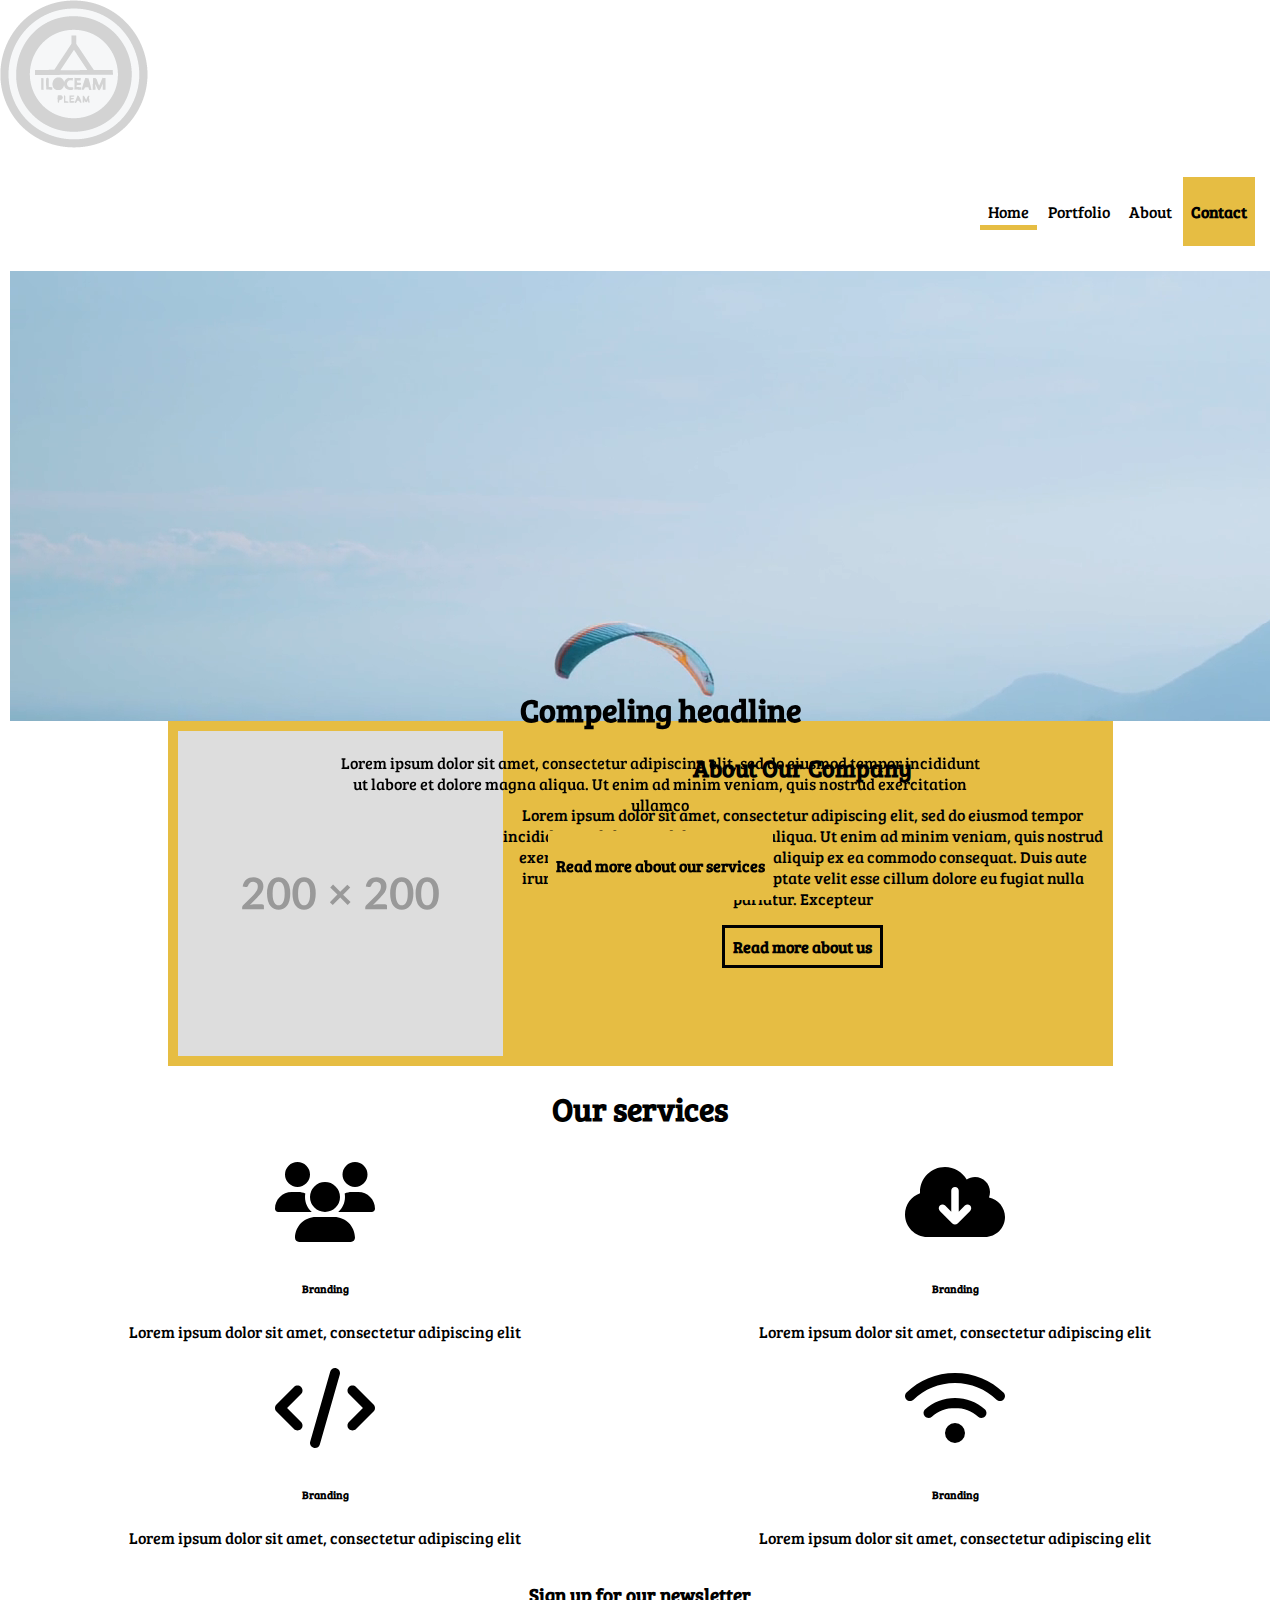
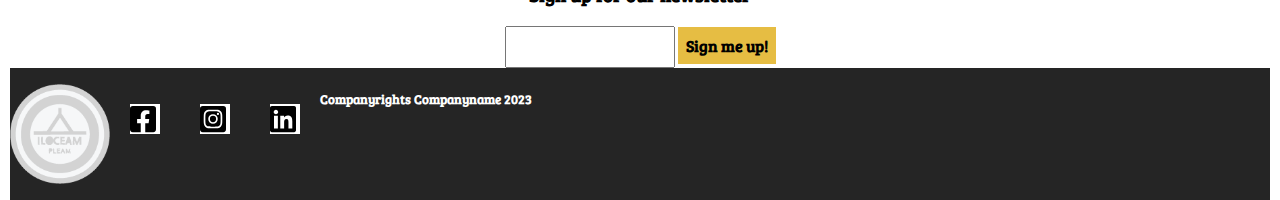
==== commit 4c56077f: "footer" ====
--- a/index.html
+++ b/index.html
@@ -23,7 +23,7 @@
                     <a href="index.html" id="headeraside">Home</a>
                     <a href="products.html">Portfolio</a>
                     <a href="about.html">About</a>
-                    <a class="read-more-about-us2" href="/about.html/#portfolio3"><p><strong>Contact</strong></p></a>
+                    <a href="about.html#services" class="read-more-about-us2"><p><strong>Contact</strong></p></a>
                     </nav>
                     </section>
                 </header>
@@ -32,17 +32,16 @@
             <video autoplay muted loop id="myVideo">
                 <source src="img/ressurser/mountains.mp4" type="video/mp4">
               </video>
-            <article>
+              <article>
                 <div class="content">
                     <h1><strong>Compeling headline</strong></h1>
                     <p>Lorem ipsum dolor sit amet, consectetur adipiscing elit, sed do eiusmod tempor incididunt ut labore et dolore magna aliqua. Ut enim ad minim veniam, quis nostrud exercitation ullamco</p>
-                    <a class="read-more-about-us2" href="#services"><p><strong>Read more about our services</strong></p></a>
-                  </div>
-                </article>
-                </section>
-                <section>
+                    <a href="#services" class="read-more-about-us2"><p><strong>Read more about our services</strong></p></a>
+                    </div>
+                    <article>
                 <h2><strong>Enganging subheading. What can you help your visitors with</strong></h2>
                 <p>At vero eos et accusamus et iusto dignissimos ducimus qui blanditis praesentimum voluptatum delenti atque corrupti quos dolores et quas molestias excepturi sint occacecati cupiditate non provident</p>
+                </article>
                 </section>
                         <section class="portfolio6">
                             <img src="img/200x200.svg" alt="Bildetekst">
@@ -53,10 +52,10 @@
                             <a href="about.html" class="read-more-about-us3">Read more about us</a>
                             </article>
                             </section>
-        <section>
+            <section>
         <h1><strong>Our services</strong></h1>
-    </section>
-    <section class="services">
+        </section>
+    <section id="services">
         <article>
             <img src="css/fontawesome-free-6.4.2-web/users-solid.svg" alt="ikon som illustrerer brukere">
             <h6><strong>Branding</strong></h6>
@@ -89,15 +88,13 @@
         </article>
 </section>
 </main>
-<section class="blackbox">
-    <a href="index.html"><img src="img/ressurser/logo1.png" alt="nettsidens logo som man alltid kan trykke på for å komme til forsiden"></a></a>
-    <footer>
-    <a href="www.facebook.com"><img src="css/fontawesome-free-6.4.2-web/square-facebook.svg" alt=""></a>
-    <a href="www.instagram.com"><img src="css/fontawesome-free-6.4.2-web/square-instagram.svg" alt=""></a>
-    <a href="www.linkedin.com"><img src="css/fontawesome-free-6.4.2-web/linkedin.svg" alt=""></a>
-<h5>Companyrights Companyname 2023</h5>
-    </section>
-    </footer>
+<footer class="blackbox">
+    <p><a href="index.html" class="footerikons"><img src="img/ressurser/logo1.png" alt="nettsidens logo som man alltid kan trykke på for å komme til forsiden"></a></p>
+        <p><a href="https://www.facebook.com/" class="footerikons2"><img src="css/fontawesome-free-6.4.2-web/square-facebook.svg" alt="link til facebook sin nettside"></a></p>   
+        <p><a href="https://www.instagram.com/" class="footerikons2"><img src="css/fontawesome-free-6.4.2-web/square-instagram.svg" alt="link til instragram sin nettside"></a></p>
+        <p><a href="https://www.linkedin.com/" class="footerikons2"><img src="css/fontawesome-free-6.4.2-web/linkedin.svg" alt="link til linkedin sin nettside"></a></p>
+        <h5>Companyrights Companyname 2023</h5>
+</footer>
 </div>
 </body>
 </html>--- a/css/style.css
+++ b/css/style.css
@@ -82,7 +82,39 @@
     color:#e6bd43;
 }
 
-.portfolio3{
+#portfolio3{
+    display:flex;
+    flex-wrap:wrap;
+    align-items:stretch;
+    background-color:#fff;
+}
+
+#portfolio9{
+    display:flex;
+    flex-wrap:wrap;
+    align-items:stretch;
+    background-color:#fff;
+}
+
+#portfolio11{
+    color:#000;
+    text-decoration:underline;
+    text-decoration-color: #e6bd43;
+}
+
+#portfolio13{
+    color:#000;
+    text-decoration:underline;
+    text-decoration-color: #e6bd43;
+}
+
+#portfolio12{
+    color:#000;
+    text-decoration:underline;
+    text-decoration-color: #e6bd43;
+}
+
+#portfolio10{
     display:flex;
     flex-wrap:wrap;
     align-items:stretch;
@@ -101,6 +133,27 @@
     height:175px;
 }
 
+#services{
+    display:flex;
+    flex-wrap:wrap;
+    align-items:stretch;
+    margin:0 auto;
+    padding:0 auto;
+}
+
+#services img{
+    justify-content:center;
+    width:100px;
+    height:100px;
+}
+
+.portfolio5{
+    display:flex;
+    flex-wrap:wrap;
+    align-items:stretch;
+    background-color:#fff;
+}
+
 .portfolio6{
     display:flex;
     flex-wrap:wrap;
@@ -128,7 +181,7 @@
     text-align:center;
 }
 
-.grey{
+#grey{
     display:block;
     background-color:lightgrey;
     padding:85px;
@@ -159,27 +212,31 @@
     grid-area:footer;
 }
 
-footer img{
-    display:inline-block;
-    width:65px;
-    height:65px;
-    background-color:#fff;
-    margin:50px;
-}
-
-#footerikons{
-    display:block;
-    justify-content:left;
-    align-items:stretch;
+.footerikons{
+    display:flex;
+    width:100px;
+    height:100px;
+    background-color:#252525;
+}
+
+.footerikons2{
+    display:flex;
+    width:30px;
+    height:30px;
+    background-color:#fff;
+    margin:20px;
+    padding:0 auto;
 }
 
 .blackbox{
-    display:block;
+    display:flex;
     background-color:#252525;
     margin:0 auto;
     text-align:center;
-    max-width:1260px;
-    height:146px;
+    color:#fff;
+    min-width:1260px;
+    max-height:250px;
+    width:fit-content;
 }
 
 .logo{
@@ -211,20 +268,6 @@
     #email{
         width:170px;
         height:42px;
-    }
-
-    .services{
-        display:flex;
-        flex-wrap:wrap;
-        align-items:stretch;
-        margin:0 auto;
-        padding:0 auto;
-    }
-
-    .services img{
-        justify-content:center;
-        width:100px;
-        height:100px;
     }
 
     .content{
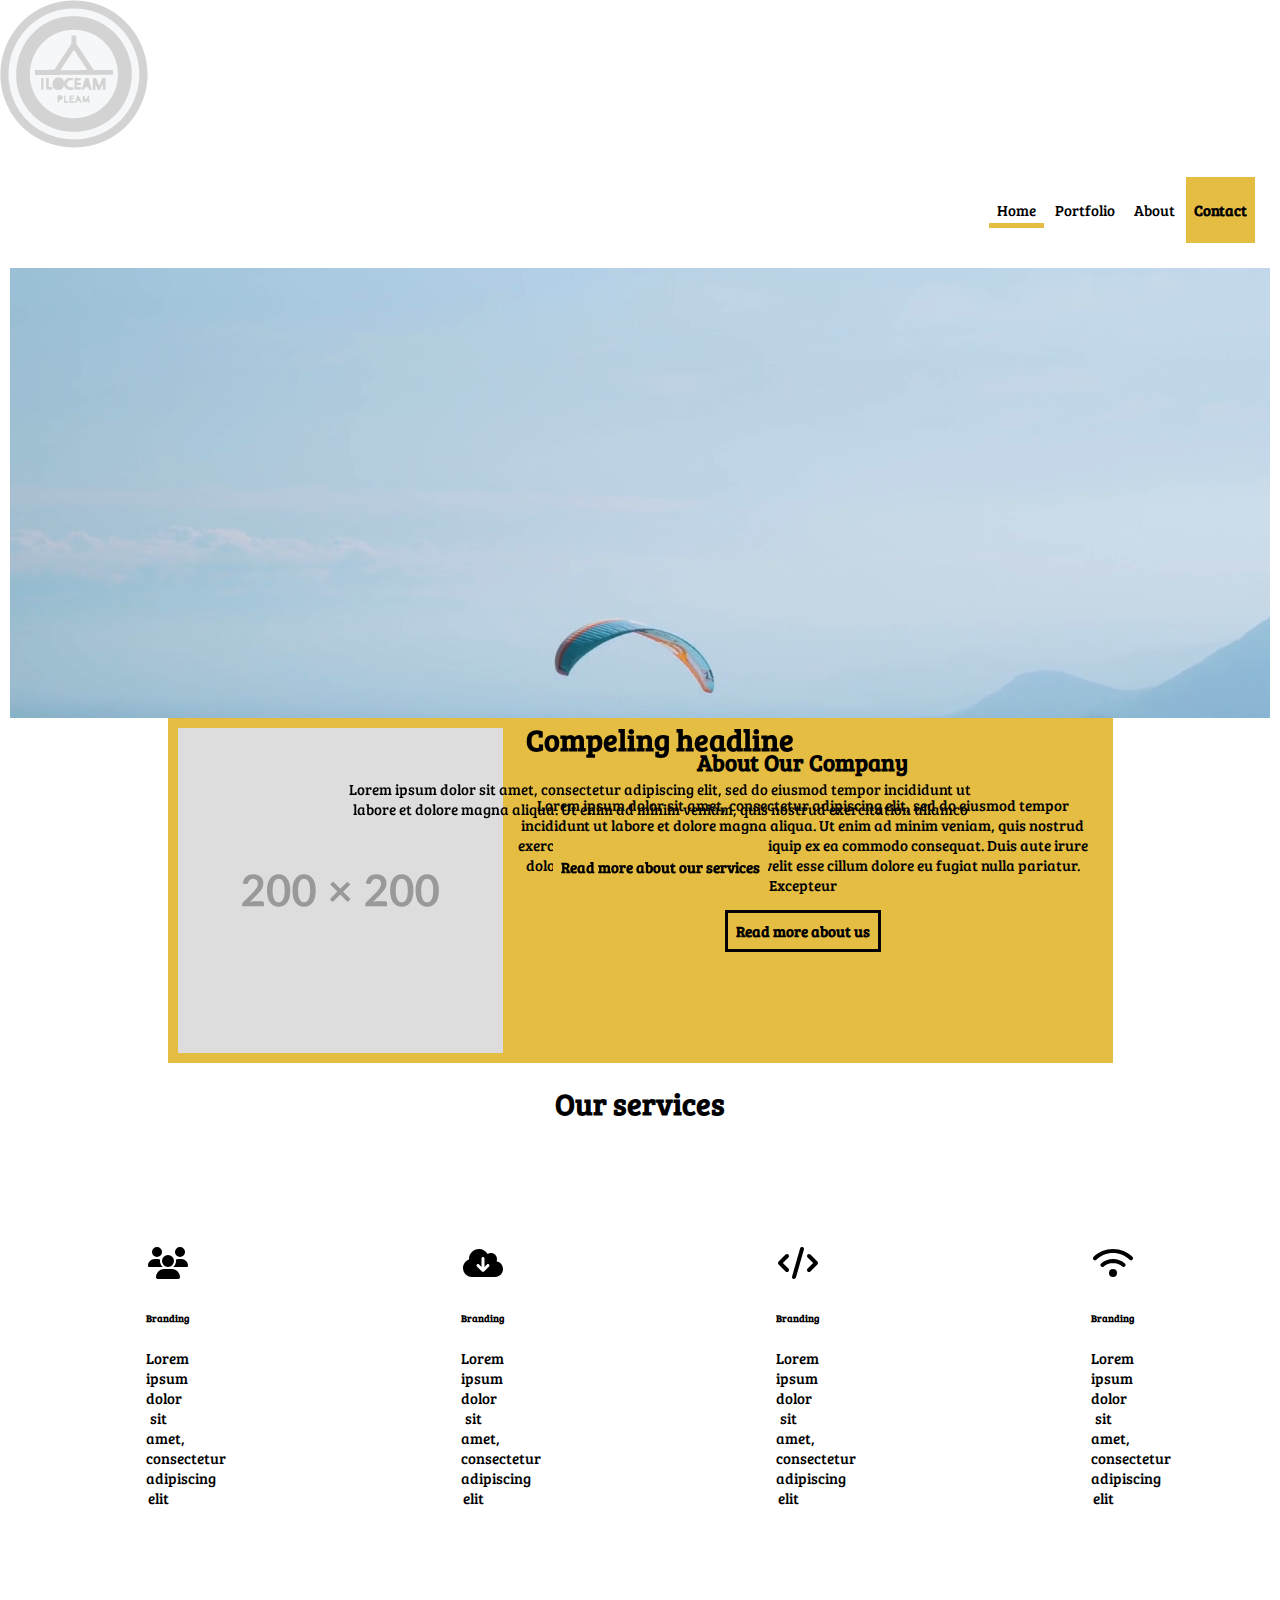
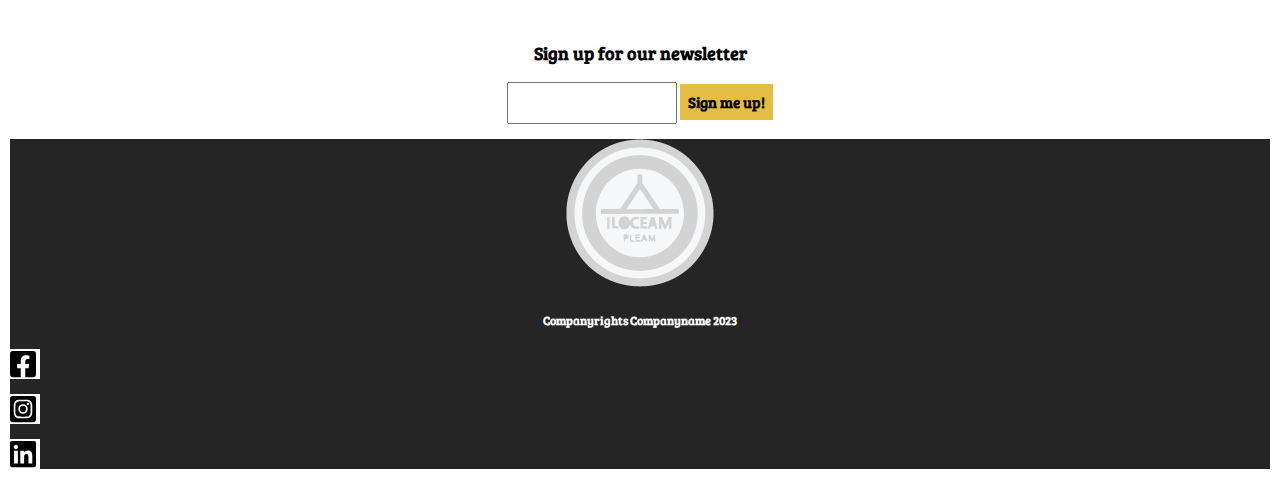
==== commit 41c1b93c: "understrek" ====
--- a/index.html
+++ b/index.html
@@ -88,13 +88,13 @@
         </article>
 </section>
 </main>
-<footer class="blackbox">
-    <p><a href="index.html" class="footerikons"><img src="img/ressurser/logo1.png" alt="nettsidens logo som man alltid kan trykke på for å komme til forsiden"></a></p>
-        <p><a href="https://www.facebook.com/" class="footerikons2"><img src="css/fontawesome-free-6.4.2-web/square-facebook.svg" alt="link til facebook sin nettside"></a></p>   
-        <p><a href="https://www.instagram.com/" class="footerikons2"><img src="css/fontawesome-free-6.4.2-web/square-instagram.svg" alt="link til instragram sin nettside"></a></p>
-        <p><a href="https://www.linkedin.com/" class="footerikons2"><img src="css/fontawesome-free-6.4.2-web/linkedin.svg" alt="link til linkedin sin nettside"></a></p>
-        <h5>Companyrights Companyname 2023</h5>
-</footer>
+<section id="blackbox2">
+    <p><a href="index.html"><img src="img/ressurser/logo1.png" alt="nettsidens logo som man alltid kan trykke på for å komme til forsiden"></a></p>
+    <h5>Companyrights Companyname 2023</h5>
+        <p><a href="https://www.facebook.com/" class="footerikons"><img src="css/fontawesome-free-6.4.2-web/square-facebook.svg" alt="link til facebook sin nettside"></a></p>   
+        <p><a href="https://www.instagram.com/" class="footerikons"><img src="css/fontawesome-free-6.4.2-web/square-instagram.svg" alt="link til instragram sin nettside"></a></p>
+        <p><a href="https://www.linkedin.com/" class="footerikons"><img src="css/fontawesome-free-6.4.2-web/linkedin.svg" alt="link til linkedin sin nettside"></a></p>
+        </section>
 </div>
 </body>
 </html>--- a/css/style.css
+++ b/css/style.css
@@ -5,7 +5,7 @@
 body{
     font-family: 'Bree Serif', serif;
     margin:0 auto;
-    font-size:16px;
+    font-size:15px;
     background-color:#fff;
 }
 
@@ -42,6 +42,7 @@
     grid-area:main;
     justify-content:center;
     text-align:center;
+    width:100%;
 }
 
 main section article{
@@ -49,6 +50,10 @@
     min-width:100px;
     width:100%;
     margin:0 auto;
+}
+
+#services article p{
+    width:25px;
 }
 
 .read-more-about-us2:hover{
@@ -82,39 +87,21 @@
     color:#e6bd43;
 }
 
-#portfolio3{
-    display:flex;
-    flex-wrap:wrap;
-    align-items:stretch;
-    background-color:#fff;
-}
-
-#portfolio9{
-    display:flex;
-    flex-wrap:wrap;
-    align-items:stretch;
-    background-color:#fff;
-}
-
-#portfolio11{
-    color:#000;
-    text-decoration:underline;
-    text-decoration-color: #e6bd43;
-}
-
-#portfolio13{
-    color:#000;
-    text-decoration:underline;
-    text-decoration-color: #e6bd43;
-}
-
-#portfolio12{
-    color:#000;
-    text-decoration:underline;
-    text-decoration-color: #e6bd43;
-}
-
-#portfolio10{
+.portfolio3{
+    display:flex;
+    flex-wrap:wrap;
+    align-items:stretch;
+    background-color:#fff;
+}
+
+.portfolio9{
+    display:flex;
+    flex-wrap:wrap;
+    align-items:stretch;
+    background-color:#fff;
+}
+
+.portfolio10{
     display:flex;
     flex-wrap:wrap;
     align-items:stretch;
@@ -143,8 +130,13 @@
 
 #services img{
     justify-content:center;
-    width:100px;
-    height:100px;
+    width:40px;
+    height:40px;
+}
+
+#services article{
+    width:fit-content;
+    padding:100px;
 }
 
 .portfolio5{
@@ -214,33 +206,27 @@
 
 .footerikons{
     display:flex;
-    width:100px;
-    height:100px;
-    background-color:#252525;
-}
-
-.footerikons2{
-    display:flex;
     width:30px;
     height:30px;
     background-color:#fff;
-    margin:20px;
+}
+
+footer img{
+    display:flex;
+    background-color:#252525;
+    justify-content:right;
+    margin:0 auto;
+}
+
+#blackbox2{
+    display:block;
+    background-color:#252525;
+    color:#fff;
     padding:0 auto;
-}
-
-.blackbox{
-    display:flex;
-    background-color:#252525;
-    margin:0 auto;
-    text-align:center;
-    color:#fff;
-    min-width:1260px;
-    max-height:250px;
-    width:fit-content;
-}
-
-.logo{
-    justify-content:left;
+    margin:0 auto;
+    max-width:1260px;
+    height:fit-content;
+    text-align:center;
 }
 
 #headeraside:before{
@@ -264,6 +250,24 @@
     right:0;
     background-color:#e6bd43;
     }
+
+        #portfolio11:before{
+            content: " ";
+            position:absolute;
+            display:block;
+            width:100%;
+            height:5px;
+            background-color:#e6bd43;
+        }
+        
+        #portfolio11:hover::before{
+            content: " ";
+            position:absolute;
+            display:block;
+            width:100%;
+            height:5px;
+            background-color:#e6bd43;
+            }
     
     #email{
         width:170px;
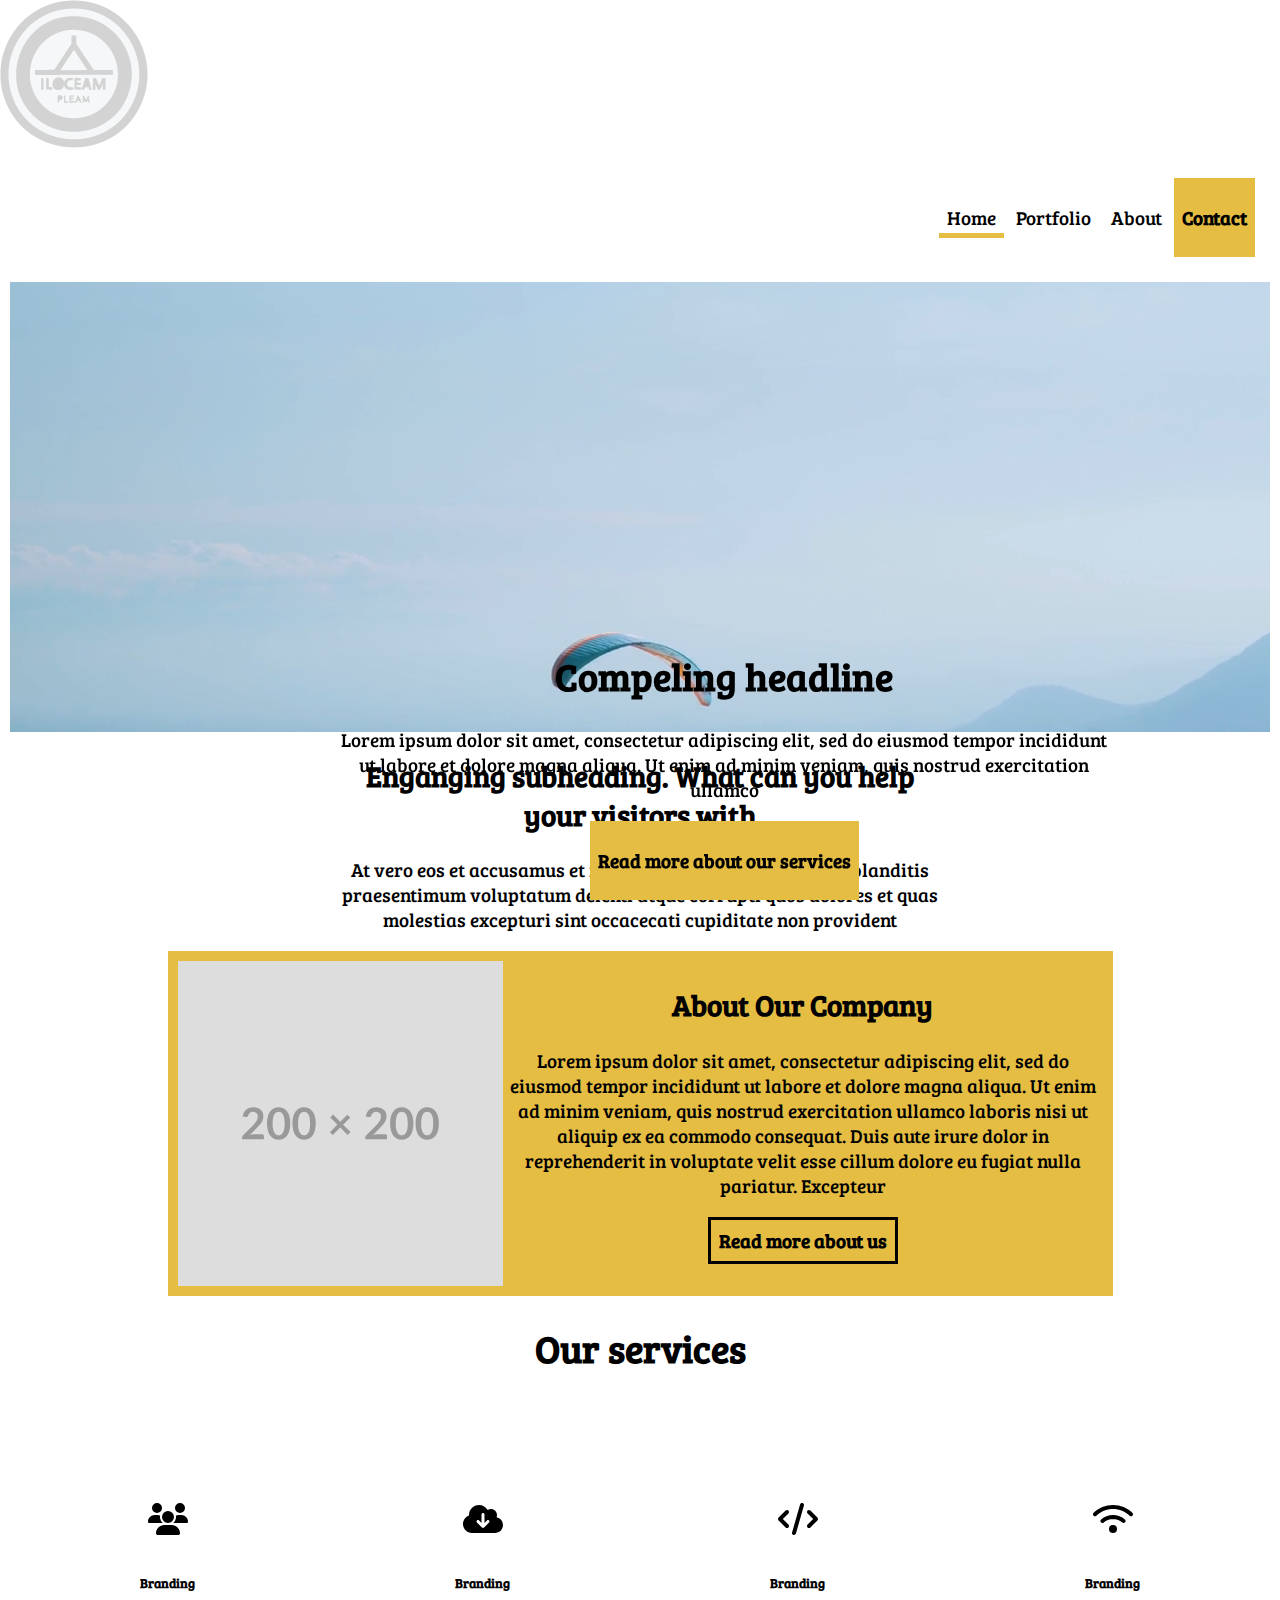
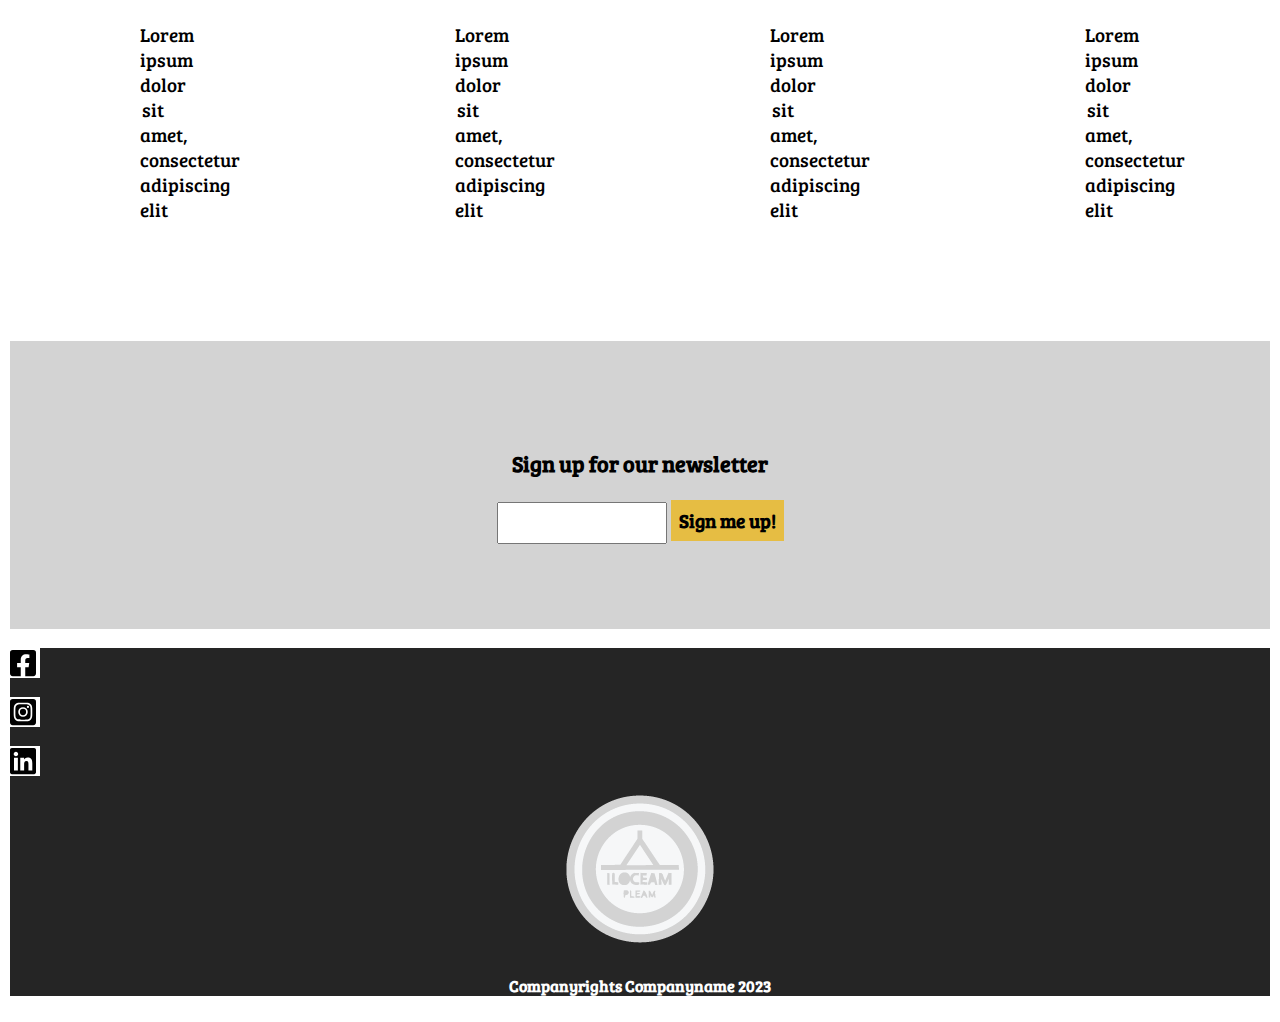
==== commit 44b94f49: "tastaturnavigasjon" ====
--- a/index.html
+++ b/index.html
@@ -3,6 +3,8 @@
     <html lang="en">
     <meta charset="UTF-8">
     <meta name="viewport" content="width=device-width, initial-scale=1.0">
+    <meta name="author" content="Sophia Helseth">
+    <meta name="description" content="Branding, design, development">
     <link rel='stylesheet' media='screen and (min-width:701px) and (max-width:900px)' href='css/medium.css'/>
     <link rel="stylesheet" href="https://necolas.github.io/normalize.css/8.0.1/normalize.css" type="text/css">
     <link href="/css/fontawesome-free-6.4.2-web/css/fontawesome.css" rel="stylesheet">
@@ -12,18 +14,17 @@
     <link rel="preconnect" href="https://fonts.googleapis.com">
     <link rel="preconnect" href="https://fonts.gstatic.com" crossorigin>
     <link href="https://fonts.googleapis.com/css2?family=Bree+Serif&family=Lilita+One&family=Supermercado+One&display=swap" rel="stylesheet">
-    <title>Tittel</title>
+    <title>Our services</title>
 </head>
 <body>
     <div class="grid-container">
         <header>
-                <a href="index.html"><img src="img/ressurser/logo1.png" alt="nettsidens logo som man alltid kan trykke på for å komme til forsiden">
-                    <section>
+                <a href="index.html" accesskey="1"><img src="img/ressurser/logo1.png" alt="nettsidens logo som man alltid kan trykke på for å komme til forsiden"></a>
                         <nav>
                     <a href="index.html" id="headeraside">Home</a>
                     <a href="products.html">Portfolio</a>
                     <a href="about.html">About</a>
-                    <a href="about.html#services" class="read-more-about-us2"><p><strong>Contact</strong></p></a>
+                    <a href="about.html#portfolio5" class="read-more-about-us2"><p><strong>Contact</strong></p></a>
                     </nav>
                     </section>
                 </header>
@@ -38,6 +39,8 @@
                     <p>Lorem ipsum dolor sit amet, consectetur adipiscing elit, sed do eiusmod tempor incididunt ut labore et dolore magna aliqua. Ut enim ad minim veniam, quis nostrud exercitation ullamco</p>
                     <a href="#services" class="read-more-about-us2"><p><strong>Read more about our services</strong></p></a>
                     </div>
+                </section>
+                    <section>
                     <article>
                 <h2><strong>Enganging subheading. What can you help your visitors with</strong></h2>
                 <p>At vero eos et accusamus et iusto dignissimos ducimus qui blanditis praesentimum voluptatum delenti atque corrupti quos dolores et quas molestias excepturi sint occacecati cupiditate non provident</p>
@@ -78,7 +81,7 @@
         </article>
     </section>
 </section>
-        <section class="grey">
+        <section id="grey1">
             <article>
             <form id="post" action="#" autocomplete="on">
                 <label for="email"><h3><strong>Sign up for our newsletter</strong></h3></label>
@@ -88,13 +91,13 @@
         </article>
 </section>
 </main>
-<section id="blackbox2">
-    <p><a href="index.html"><img src="img/ressurser/logo1.png" alt="nettsidens logo som man alltid kan trykke på for å komme til forsiden"></a></p>
-    <h5>Companyrights Companyname 2023</h5>
+<footer id="blackbox2">
         <p><a href="https://www.facebook.com/" class="footerikons"><img src="css/fontawesome-free-6.4.2-web/square-facebook.svg" alt="link til facebook sin nettside"></a></p>   
         <p><a href="https://www.instagram.com/" class="footerikons"><img src="css/fontawesome-free-6.4.2-web/square-instagram.svg" alt="link til instragram sin nettside"></a></p>
         <p><a href="https://www.linkedin.com/" class="footerikons"><img src="css/fontawesome-free-6.4.2-web/linkedin.svg" alt="link til linkedin sin nettside"></a></p>
-        </section>
+        <p><a href="index.html"><img src="img/ressurser/logo1.png" alt="nettsidens logo som man alltid kan trykke på for å komme til forsiden"></a></p>
+        <h5>Companyrights Companyname 2023</h5>
+</footer>
 </div>
 </body>
 </html>--- a/css/style.css
+++ b/css/style.css
@@ -5,7 +5,7 @@
 body{
     font-family: 'Bree Serif', serif;
     margin:0 auto;
-    font-size:15px;
+    font-size:19px;
     background-color:#fff;
 }
 
@@ -71,6 +71,22 @@
     margin:0 auto;
 }
 
+.read-more-about-us5{
+    display:inline-block;
+    text-decoration:none;
+    font-weight:bold;
+    color:#000;
+    background-color:#fff;
+    border:solid 3px black;
+    padding:8px;
+    margin:0 auto;
+}
+
+.read-more-about-us5:hover{
+    background-color:#000;
+    color:#e6bd43;
+}
+
 .read-more-about-us3{
     display:inline-block;
     text-decoration:none;
@@ -87,21 +103,21 @@
     color:#e6bd43;
 }
 
-.portfolio3{
-    display:flex;
-    flex-wrap:wrap;
-    align-items:stretch;
-    background-color:#fff;
-}
-
-.portfolio9{
-    display:flex;
-    flex-wrap:wrap;
-    align-items:stretch;
-    background-color:#fff;
-}
-
-.portfolio10{
+#branding{
+    display:flex;
+    flex-wrap:wrap;
+    align-items:stretch;
+    background-color:#fff;
+}
+
+#design{
+    display:flex;
+    flex-wrap:wrap;
+    align-items:stretch;
+    background-color:#fff;
+}
+
+#development{
     display:flex;
     flex-wrap:wrap;
     align-items:stretch;
@@ -139,7 +155,7 @@
     padding:100px;
 }
 
-.portfolio5{
+#portfolio5{
     display:flex;
     flex-wrap:wrap;
     align-items:stretch;
@@ -176,6 +192,19 @@
 #grey{
     display:block;
     background-color:lightgrey;
+    background-image:url(../img/200x200.svg);
+    background-repeat:repeat;
+    padding:85px;
+    margin:0 auto;
+    max-width:1260px;
+    min-height:450px;
+    text-align:center;
+}
+
+#grey1{
+    display:block;
+    background-color:lightgrey;
+    background-repeat:repeat;
     padding:85px;
     margin:0 auto;
     max-width:1260px;
@@ -204,20 +233,6 @@
     grid-area:footer;
 }
 
-.footerikons{
-    display:flex;
-    width:30px;
-    height:30px;
-    background-color:#fff;
-}
-
-footer img{
-    display:flex;
-    background-color:#252525;
-    justify-content:right;
-    margin:0 auto;
-}
-
 #blackbox2{
     display:block;
     background-color:#252525;
@@ -227,6 +242,13 @@
     max-width:1260px;
     height:fit-content;
     text-align:center;
+}
+
+.footerikons{
+    display:flex;
+    width:30px;
+    height:30px;
+    background-color:#fff;
 }
 
 #headeraside:before{
@@ -278,7 +300,7 @@
         position:absolute;
         bottom:0;
         color:#000;
-        width:50%;
+        width:60%;
     }
 
 @media only screen and (min-width:701px) and (max-width:900px) {
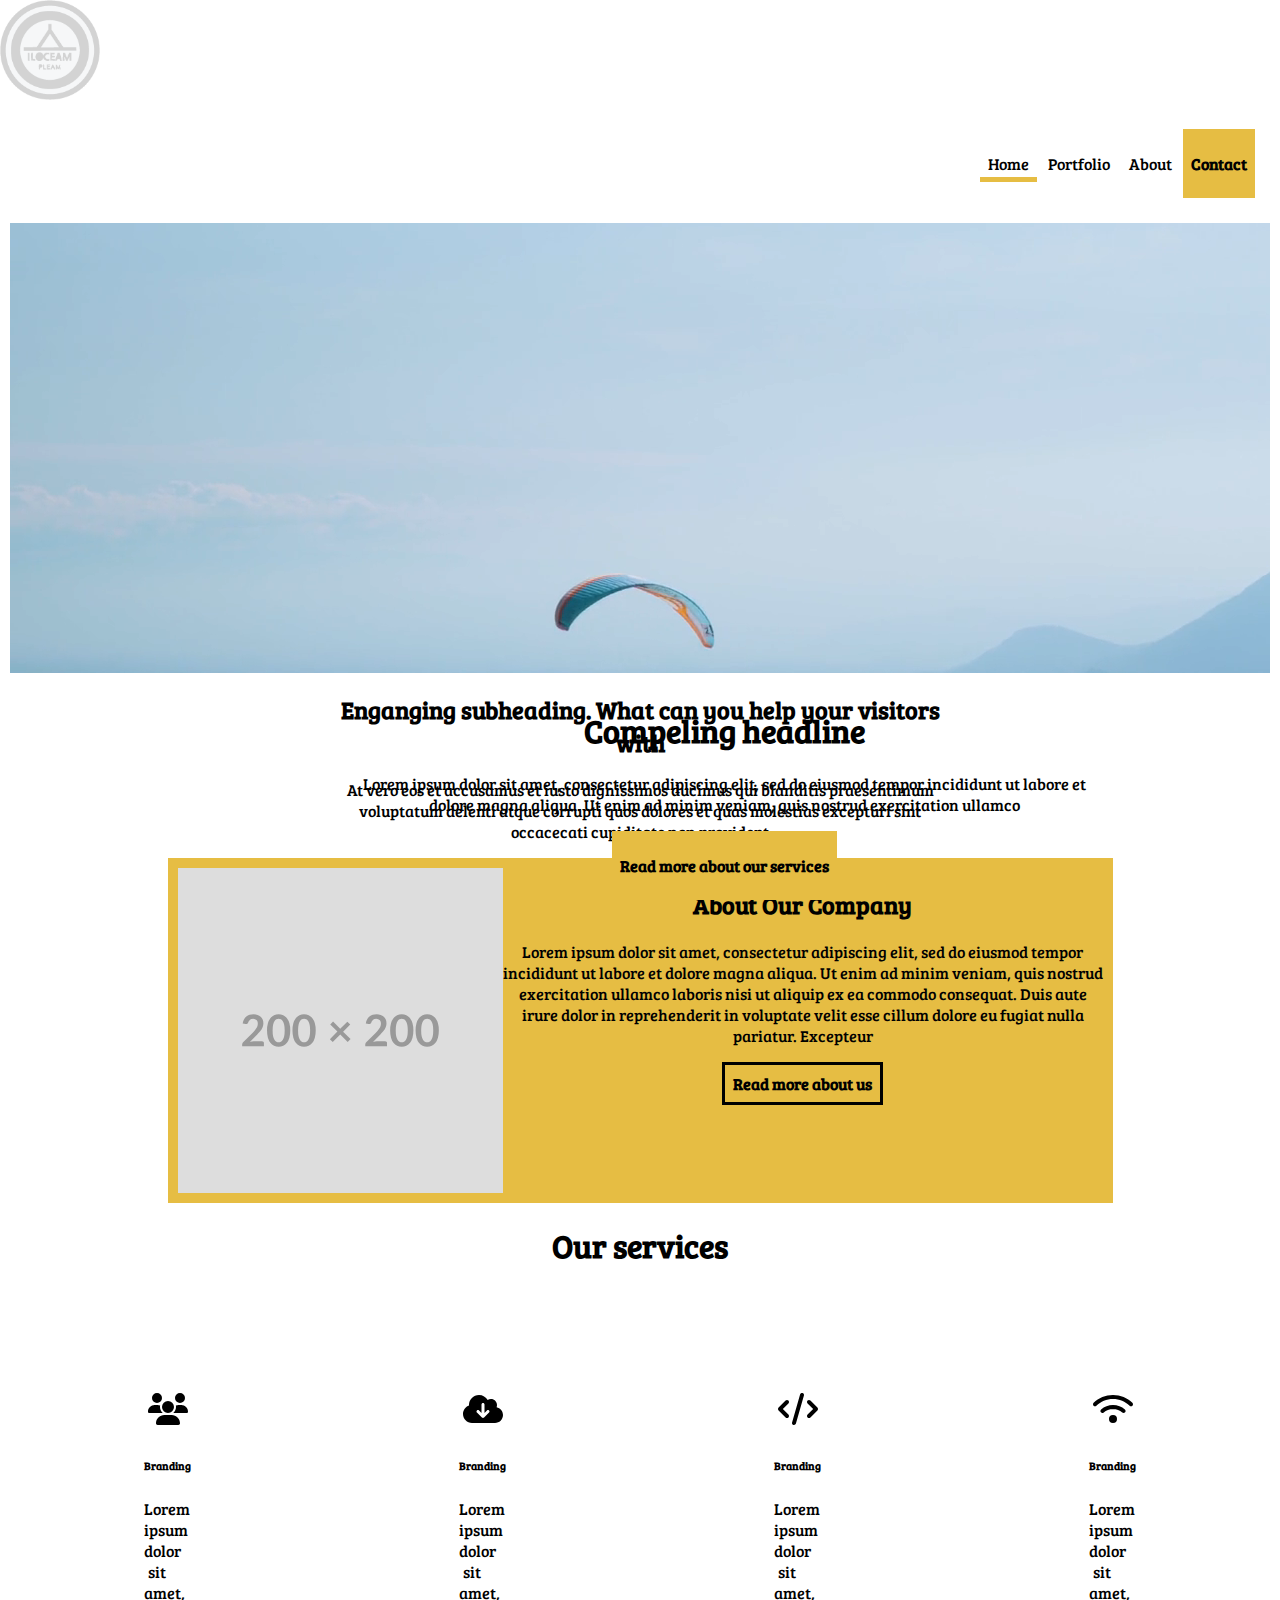
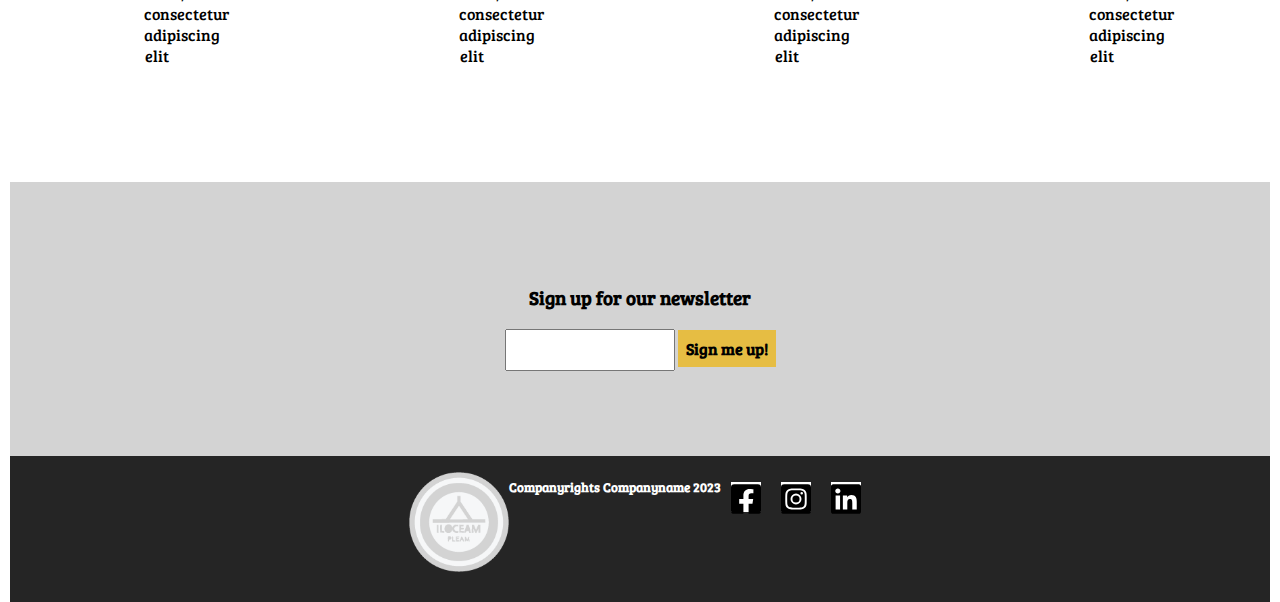
==== commit 79842387: "footer" ====
--- a/index.html
+++ b/index.html
@@ -92,11 +92,11 @@
 </section>
 </main>
 <footer id="blackbox2">
-        <p><a href="https://www.facebook.com/" class="footerikons"><img src="css/fontawesome-free-6.4.2-web/square-facebook.svg" alt="link til facebook sin nettside"></a></p>   
+    <p><a href="index.html" class="footerikons2"><img src="img/ressurser/logo1.png" alt="nettsidens logo som man alltid kan trykke på for å komme til forsiden"></a></p>
+    <h5>Companyrights Companyname 2023</h5> 
+        <p><a href="https://www.facebook.com/" class="footerikons"><img src="css/fontawesome-free-6.4.2-web/square-facebook.svg" alt="link til facebook sin nettside"></a></p>
         <p><a href="https://www.instagram.com/" class="footerikons"><img src="css/fontawesome-free-6.4.2-web/square-instagram.svg" alt="link til instragram sin nettside"></a></p>
-        <p><a href="https://www.linkedin.com/" class="footerikons"><img src="css/fontawesome-free-6.4.2-web/linkedin.svg" alt="link til linkedin sin nettside"></a></p>
-        <p><a href="index.html"><img src="img/ressurser/logo1.png" alt="nettsidens logo som man alltid kan trykke på for å komme til forsiden"></a></p>
-        <h5>Companyrights Companyname 2023</h5>
+        <p><a href="https://www.linkedin.com/" class="footerikons"><img src="css/fontawesome-free-6.4.2-web/linkedin.svg" alt="link til linkedin sin nettside"></a></p> 
 </footer>
 </div>
 </body>
--- a/css/style.css
+++ b/css/style.css
@@ -5,7 +5,7 @@
 body{
     font-family: 'Bree Serif', serif;
     margin:0 auto;
-    font-size:19px;
+    font-size:16px;
     background-color:#fff;
 }
 
@@ -35,6 +35,8 @@
 header img{
     justify-content:left;
     text-align:left;
+    width:100px;
+    height:100px;
 }
 
 main {
@@ -234,21 +236,37 @@
 }
 
 #blackbox2{
-    display:block;
+    display:flex;
     background-color:#252525;
     color:#fff;
     padding:0 auto;
     margin:0 auto;
     max-width:1260px;
-    height:fit-content;
-    text-align:center;
+    height:146px;
+    text-align:center;
+    justify-content:center;
 }
 
 .footerikons{
-    display:flex;
+    display:block;
+    flex-wrap:wrap;
+    align-items:stretch;
+    flex-flow:row;
     width:30px;
     height:30px;
-    background-color:#fff;
+    margin:10px;
+    padding:0 auto;
+    justify-content:right;
+    background-color:#fff;
+}
+
+.footerikons2{
+    display:flex;
+    width:100px;
+    height:100px;
+    background-color:#252525;
+    margin:0 auto;
+    padding:0 auto;
 }
 
 #headeraside:before{
